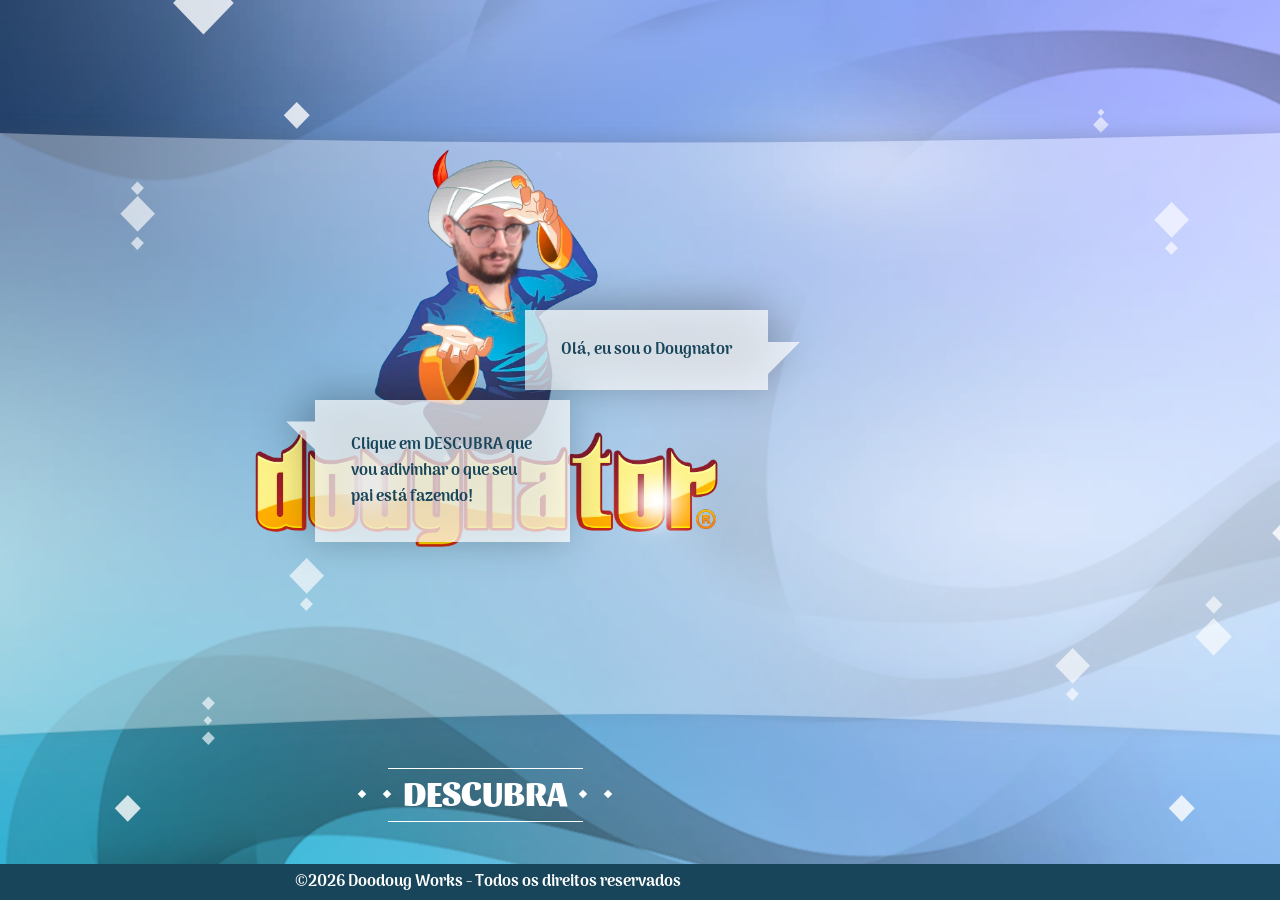
==== index.html @ 6d63782f "main" ====
<!DOCTYPE html>
<html lang="pt">
    <head>
        <meta charset="utf-8"/>
        <meta http-equiv="Content-Type" content="text/html; charset=utf-8"/>
        <meta http-equiv="X-UA-Compatible" content="IE=edge,chrome=1">
        <link rel="stylesheet" href="/assets/bootstrap/css/bootstrap.css">
        <link rel="stylesheet" href="/assets/bootstrap/css/bootstrap-grid.css">
        <link rel="stylesheet" href="/assets/bootstrap/css/bootstrap-reboot.css">
        <link rel="stylesheet" href="/assets/css/app-v3.css">
        <link rel="stylesheet" href="/assets/css/flag-icons.min.css">
        <link rel="stylesheet" href="/assets/fontawesome/css/all.css">
        <meta name="viewport" content="width=device-width, initial-scale=1.0"/>
        <title>Dougnator, o BURRO da web
</title>
        <meta name="description" content="    Eu sou Dougão Dougão Dougão Dougão gão gão gão gó gó gó gó">
        <meta name="author" content="Jimeens">
        <style type="text/css">
            @font-face {
                font-family: PT Sans;
                font-style: normal;
                font-weight: 400;
                src: url(/cf-fonts/s/pt-sans/5.0.11/cyrillic/400/normal.woff2);
                unicode-range: U+0301,U+0400-045F,U+0490-0491,U+04B0-04B1,U+2116;
                font-display: swap;
            }

            @font-face {
                font-family: PT Sans;
                font-style: normal;
                font-weight: 400;
                src: url(/cf-fonts/s/pt-sans/5.0.11/latin-ext/400/normal.woff2);
                unicode-range: U+0100-02AF,U+0304,U+0308,U+0329,U+1E00-1E9F,U+1EF2-1EFF,U+2020,U+20A0-20AB,U+20AD-20CF,U+2113,U+2C60-2C7F,U+A720-A7FF;
                font-display: swap;
            }

            @font-face {
                font-family: PT Sans;
                font-style: normal;
                font-weight: 400;
                src: url(/cf-fonts/s/pt-sans/5.0.11/latin/400/normal.woff2);
                unicode-range: U+0000-00FF,U+0131,U+0152-0153,U+02BB-02BC,U+02C6,U+02DA,U+02DC,U+0304,U+0308,U+0329,U+2000-206F,U+2074,U+20AC,U+2122,U+2191,U+2193,U+2212,U+2215,U+FEFF,U+FFFD;
                font-display: swap;
            }

            @font-face {
                font-family: PT Sans;
                font-style: normal;
                font-weight: 400;
                src: url(/cf-fonts/s/pt-sans/5.0.11/cyrillic-ext/400/normal.woff2);
                unicode-range: U+0460-052F,U+1C80-1C88,U+20B4,U+2DE0-2DFF,U+A640-A69F,U+FE2E-FE2F;
                font-display: swap;
            }
        </style>
    </head>
    <body>
        <div class="parallax-overlay " id="parallax-overlay">
            <div class="parallax-layer-1"></div>
            <div class="parallax-layer-2"></div>
            <div class="parallax-layer-3"></div>
            <div class="parallax-layer-4"></div>
            <div class="parallax-layer-5"></div>
            <div class="parallax-layer-6"></div>
            <div class="parallax-layer-7"></div>
            <div class="rhombus rhombus-layer-1"></div>
            <div class="rhombus rhombus-layer-2"></div>
            <div class="rhombus rhombus-group group-1" style="width: 50px">
                <div class="rhombus rhombus-layer-3"></div>
                <div class="rhombus rhombus-layer-4"></div>
                <div class="rhombus rhombus-layer-5"></div>
            </div>
            <div class="rhombus rhombus-layer-6"></div>
            <div class="rhombus rhombus-layer-7"></div>
            <div class="rhombus rhombus-layer-8"></div>
            <div class="rhombus rhombus-group group-2" style="width: 50px">
                <div class="rhombus rhombus-layer-9"></div>
                <div class="rhombus rhombus-layer-10"></div>
                <div class="rhombus rhombus-layer-11"></div>
            </div>
            <div class="rhombus rhombus-group group-3" style="width: 50px">
                <div class="rhombus rhombus-layer-12"></div>
                <div class="rhombus rhombus-layer-13"></div>
            </div>
            <div class="rhombus rhombus-group group-4" style="width: 50px">
                <div class="rhombus rhombus-layer-14"></div>
                <div class="rhombus rhombus-layer-15"></div>
            </div>
            <div class="rhombus rhombus-group group-5" style="width: 50px">
                <div class="rhombus rhombus-layer-16"></div>
                <div class="rhombus rhombus-layer-17"></div>
            </div>
            <div class="rhombus rhombus-group group-6" style="width: 50px">
                <div class="rhombus rhombus-layer-18"></div>
                <div class="rhombus rhombus-layer-19"></div>
            </div>
            <div class="rhombus rhombus-group group-7" style="width: 50px">
                <div class="rhombus rhombus-layer-20"></div>
                <div class="rhombus rhombus-layer-21"></div>
            </div>
            <div class="rhombus rhombus-group group-8" style="width: 50px">
                <div class="rhombus rhombus-layer-22"></div>
                <div class="rhombus rhombus-layer-23"></div>
            </div>
        </div>
        <header>
            <div class="col-xl-8 col-lg-8 col-md-8 col-sm-5 col-xs-4">
                <!-- BODY -->
                <!-- GAM 71161633/AKINTR_akinator/home_top_header -->
                <div data-fuse="home_top_header"></div>
                <div id="top_pub"></div>
            </div>
            <div class="top-separator"></div>
        </header>
        <section id="base-section">
            <div class="body-section">
                <div class="container home">
                    <div class="row">
                        <div class="bubble-left bubble-home bubble">
                            <p>Olá, eu sou o Dougnator</p>
                        </div>
                        <div class="akinator-home">
                            <img class="body" src="/files/dougnator.png" alt="corps akinator"/>
                        </div>
                        <div class="bubble-right bubble-home bubble">
                            <p>
                                Clique em DESCUBRA que vou adivinhar o que seu pai está fazendo!
                            </p>
                        </div>
                    </div>
                </div>
            </div>
            <div class="bottom-separator"></div>
        </section>
        <footer>
            <div class="top-footer" id="top-footer">
                <div class="container">
                    <div class="row">
                        <div class="col-md-8 game-div">
                            
                            <div class="btn-play">
                                <a href="#">
                                    <span>DESCUBRA</span>
                                </a>
                                <input type="hidden" name="ipcliente" value=""/>
                            </div>
                        </div>
                    </div>
                </div>
            </div>
            
            <div class="bottom-footer">
                <div class="container">
                    <div class="row">
                        <p>
                            &nbsp;&copy;2026 <a href="https://www.twitch.tv/doodoug" target="_blank">Doodoug Works</a>
                            - Todos os direitos reservados
                        </p>
                    </div>
                </div>
            </div>
        </footer>
        <script type="module" src="/assets/js/jquery-3.4.1.min.js"></script>
        <script type="module" src="/assets/bootstrap/js/bootstrap.bundle.js"></script>
        <script type="module" src="/assets/js/app-v3.js"></script>
    </body>
</html>
---- assets/css/app-v3.css ----
/* Style pour la div dans la balise noscript */
* {
  margin: 0;
  padding: 0;
  box-sizing: border-box;
}

div#no_script_message {
    border-top: 3px solid white;
    border-radius: 2px;
    border-bottom: 3px solid white;
    background-color: rgba(255,255,255,0.25);
    padding: 10px 8px 10px 8px;
    color: #B80000;
    font-size: 1.3rem;
    text-align: center;
}

.title_message {
    font-size: 18px;
    line-height: 22px;
    margin-bottom: 8px;
}


/* Surchage bulle gauche sur la home */
.bubble-home.bubble-left {
    max-width: 330px;
}

/* Surchage pour les dernières parties sur la home */

.last-games .content li {
    width: 170px;
}

.last-games .glue:after {
    right: -10px;
}


/* On surchage le style pour l'affichage de l'akitude */
.akinator .akinator-body,
.akinator .akinator-clothes,
.akinator .akinator-hat{
    position:absolute;
    top:-216px;
    left:-156px;
    z-index: -1;
    width: 603px;
    height: 987px;
}

/* On décale un peu l'akitude triomphe sur l'ecran fin de partie */
.akinator-triomphe {
    left: -116px;
}

.akinator .akinator-body img,
.akinator .akinator-clothes img,
.akinator .akinator-hat img{
    -moz-transform: none;
    -o-transform: none;
    -webkit-transform:none;
    transform: none;
    filter: none;
    -ms-filter: none;
}

.bubble {
    position: relative;
    background: rgba(255, 255, 255, 0.7);
    /*border-radius: 0.5em;*/
    filter: drop-shadow(rgba(0, 0, 0, 0.4) -6px -5px 20px);
    padding: 0.75em 1em;
}

/* Bulle pointant à GAUCHE (flèche à droite) */
.bubble-left::before {
    content: '';
    position: absolute;
    right: -2em;
    top: 0;
    width: 2em;
    height: 100%;
    background: rgba(255, 255, 255, 0.7);
    clip-path: polygon(0 80%, 100% 40%, 0% 40%, 0 100%);
}

/* Bulle pointant à DROITE (flèche à gauche) */
.bubble-right::after {
    content: '';
    position: absolute;
    left: -2em;
    top: 0.6em;
    width: 2em;
    height: 2.5em;
    background: rgba(255, 255, 255, 0.7);
    clip-path: polygon(100% 100%, 100% 30%, 10% 30%, 60% 70%);
}


/* On a besoin que la div centrale fasse au minimum 600px de haut dans la cas ou la pub est désactivée */
.row_main {
    min-height: 300px;
}

.font-size-mobile-h1{
    font-size: 24px;
}

/* BULLE QUESTION */

/* Largeur minimale pour la div contenant la question */
div.bubble-question {
    min-width: 90%;
}

div.bubble-question div.bubble-body {
    min-width: 74%;
}

/* Hauteur minimal pour la div contenant la question */
div.bubble-question, div.bubble-question div, div.bubble-question div>p, div.bubble-question svg {
    min-height: 102px;
}

/* Redéfinition de la bulle question car youdemus a fait trop compliqué */
.bubble-question .question-number {
    margin: 0 0 0 30px;
    padding: 38px 0 0 0;
    background: #18455A;
}

.bubble-question .question-number::before {
    top: 66px;
}

.bubble-question .question-number::after {
    top: 26px;
}

.theme_container{
    min-width: 62%;
    position: absolute;
    top: -1rem;
    left: 42%;
    max-width: 100%;
}

.question_container{
    min-width: 62%;
    position: absolute;
    top: 0;
    left: 35%;
    max-width: 100%;
}

.reponses_container{
    position: absolute;
    bottom: 20%;
    left: 50%;
    max-width: 50%;
    min-width: 50%;
}

.theme_choice_container{
    bottom: unset;
    top: 30%;
}

.theme_choice_container{
    left: 45%;
    word-wrap: break-word;
    overflow-wrap: break-word;
    white-space: normal;
}

.reponses_container .dialog-box, .theme_choice_container .dialog-box{
    width: 70%;
    margin: 10px 0;
}

.reponses_container li, .theme_choice_container li{
    font-size: 12px;
}


/* Bouton back pendant le jeu */
.back-button {
    width: 126px;
}

.back-button .back-button-text {
    padding: 7px 0 0 0;
}


/* Gestion de l'overlay permettant d'indiquer qu'un chargement est en cours */
div#div-overlay {
    position: absolute;
    top: 50%;
    left: 50%;
    transform: translate(-50%, -50%);
    height: unset;
    border: unset;
    background-image: unset;
    opacity: unset;
}

.loader{
    width: 12vh;
}

/* Classe css utilisée pour changer l'opacité des éléments par dessus lequels on applique un overlay et les désactiver*/
.overlayed {
    opacity: 0.7;
    pointer-events: none;
}


/* Style de la div qui contient la photo du personnage lorsqu'akinator propose */
div#img_character {
    margin-bottom: 10px;
}

span#proposed_by {
    display: block;
}

span#privacy_copyright a {
    color: #18455a;
    text-decoration: none;
    font-size: 10px;
}


/* Création d'une classe pour les boutons de vote pour les photos en duels */
div.for-photo-fight {
    margin-top: 10px;
}

.battle-img{
    width: 100%;
}

input.for-fight {
    background: #18455A;
    color: #FFF;
    border-radius: 10px;
    padding: 4px 18px 2px;
    font-size: 16px;
    line-height: 20px;
}

span#pseudo_photo_champion, span#pseudo_photo_challenger {
    font-weight: 500;
}

div.nb_current_votes {
    width: 100%;
    background-color: #18455A;
    color: white;
    text-align: center;
    padding: 8px 0;
}


/* Surchage ou ajout pour les formulaires */
.aki-formulaire select {
    border: 0;
    display: inline-block;
    width: 100%;
    margin-left: 20px;
    background-color: white;
}

.contact .input-submit{
    float: none;
    width: auto;
    text-align: center;
}

form ul.form-error {
    list-style: none;
    color: red;
    padding: 0;
}

.aki-formulaire input[type="text"] {
    padding: 2px 4px;
}

.aki-formulaire textarea {
    padding: 2px 4px;
}



/* Surcharge pour les pages */
div.page-content {
    font-weight: 500;
}



div.page-content strong {
    font-weight: 900;
}


/* Surcharge pour le bandeau cookie consent */
#cookie-bar {
    z-index: 10000;
}

#cookie-bar a {
    color:#ffffff;
    display:inline-block;
    border-radius:3px;
    text-decoration:underline;
    padding:0 6px;
}

#cookie-bar .cb-enable {
    background:#7390B5;
    text-decoration: none;
}

#cookie-bar .cb-enable:hover {
    background:#92B1E8;
    text-decoration: none;
}

/* bouton param */
.menu-btn {
    display: flex;
    flex-direction: column;
    align-items: center;
    gap: 6px;
    background-color: transparent;
    border: none;
    outline: none;
}

.img-param {
    width: 35px;
    height: auto;
    cursor: pointer;
}

.menu-btn:focus {
    outline: none;
}

.switch-param {
    font-size: 17px;
    position: relative;
    display: inline-block;
    width: 62px;
    height: 35px;
}

.switch-param input {
    opacity: 1;
    width: 0;
    height: 0;
}

.slider {
    position: absolute;
    cursor: pointer;
    top: 0;
    left: 0;
    right: 0;
    bottom: 0;
    background: #fff;
    transition: .4s;
    border-radius: 30px;
    border: 1px solid #ccc;
}

.slider:before {
    position: absolute;
    content: "";
    height: 1.9em;
    width: 1.9em;
    border-radius: 16px;
    left: 1.2px;
    top: 0;
    bottom: 0;
    background-color: white;
    box-shadow: 0 2px 5px #999999;
    transition: .4s;
}

.slider-deactivated {
    background-color: lightgrey !important;
}

input:checked + .slider-deactivated {
    background-color: rgba(95,221,84,0.3)  !important;
}

input:checked + .slider {
    background-color: #5fdd54;
    border: 1px solid transparent;
}

input:checked + .slider:before {
    transform: translateX(1.5em);
}


/* Surchage bouton et div filtre enfant */
.mode-enfant {
    max-width: none;
}

.mode-enfant .tgl-btn {
    width: 110px;
    margin: 0 auto 0.5rem auto;
}

.child-filter-container {
    width: 25%;
    float: left;
    padding-left: 2%;
}

/* Surchage pour changer la couleur activation/désactivation filtre enfant */
div.mode-enfant .child-mod-deactivated:after {
    background-color: #18455a;
}

.bubble-win span.last-played::before {
    content:'';
    width:100px;
    margin:10px auto;
    height:1px;
    background: white;
    position: relative;
    display:block;
}

div.share-box ul.social-network::after {
    content:'';
    width:100px;
    margin:10px auto;
    height:1px;
    background: white;
    position: relative;
    display:block;
}

div.share-box p.success {
    font-size: 15px;
    padding: 0 50px 0 50px;
}

div.share-box p.success::after {
    content:'';
    width:100px;
    margin:10px auto;
    height:1px;
    background: white;
    position: relative;
    display:block;
}

/* Ajout bouton retour sur ecran rapport de partie (inspiré pour beaucoup des styles pour .back-button dans le fichier style.css) */
div.end-game-back-button {
    position: absolute;
    top: 25px;
}

div.end-game-back-button > div > .arrow {
    position: relative;
    display: inline-block;
    vertical-align: middle;
    color: #666;
    width: 8px;
    height: 8px;
    border-width: 2px 2px 0 0;
    border-color: white;
    border-style: solid;
    box-sizing: border-box;
    transform: rotate(-135deg);
    border-radius: 0 2px 0 0;

}

div.end-game-back-button > div > .arrow:after,
div.end-game-back-button > div > .arrow:before {
    content: "";
    position: absolute;
    color: white;
    box-sizing: border-box;
    border-radius: 2px;
}

div.end-game-back-button > div > .arrow:before {
    right: 0;
    top: -1px;
    width: 14px;
    height: 2px;
    transform: rotate(-45deg);
    transform-origin: right top;
    box-shadow: inset 0 0 0 32px;
}

div.end-game-back-button > div > .arrow:after {
    width: 2px;
    height: 2px;
    left: -1px;
    top: -2px;
    box-shadow: inset 0 0 0 32px, 7px 7px;
}

div.end-game-back-button .back-button-text {
    font-size: 14px;
    text-align: left;
    float: left;
    line-height: 16px;
    padding: 7px 0 0 0;
}

div.end-game-back-button div {
    width: 30px;
    height: 30px;
    float: left;
    text-align: center;
    background-color: #18455A;
    border-radius: 3px 3px;
    padding: 4px 8px 4px 4px;
    margin-right: 8px;
}

div.end-game-back-button a {
    width: 100%;
    height: 100%;
    position: absolute;
    top: 0;
    left: 0;
}

.one-word-per-line {
    word-spacing: 9999999px;
}

.th-question{
    width: 65%;
}

.th-reponse{
    width: 17.5%;
}

/* Surcharge padding dans les formulaires */
.aki-formulaire form {
    margin-bottom: 30px;
}

.aki-formulaire a {
    display: inline-block;
    border-bottom: 2px solid #FFF;
    font-weight: 900;
}



/* Surcharge pour les soundlikes */
.aki-soundlike p {
    padding: 0 0;
}

.aki-soundlike {
    padding: 30px 30px;
}

.chck_soundlike {
    margin: 10px 25px 10px 0;
    position: relative;
}

.chck_soundlike input[type="checkbox"] {
    opacity: 0;
    position: fixed; top: 0; left: 0;
}

.column-with-checkbox{
    max-width: 80%;
}

.chck_soundlike input[type="checkbox"] + label {
    padding: 4px 0 0 24px;
    cursor: pointer;
}

.chck_soundlike input[type="checkbox"] + label:before {
    content: " ";
    display: inline-block;
    position: absolute;
    background: #18455A;
    width: 15px;
    height: 15px;
}

.chck_soundlike input[type="checkbox"] + label.checked::before {
    font-family: "Font Awesome 5 Free";
    content: "\f00c";
    color: white;
    padding-left: 1px;
    font-size: 11px;
    font-weight: 900;
}


/* Tableau custom inspiré du tableau game report */
table.custom-table {
    width:100%;
}

table.custom-table tbody {
    border-top:3px solid white;
    border-bottom:3px solid white;
    background-color: rgba(255,255,255,0.25);
}


table.custom-table tbody > tr:first-child > td{
    padding-top:10px;
}

table.custom-table tbody > tr:last-child > td{
    padding-bottom:10px;
}

table.custom-table tbody span.first-column {
    margin: 10px 5px 0 30px;
    position: relative;
    display: inline-block;
}

table.custom-table tbody span.first-column:before{
    content: '';
    height: 6px;
    width: 6px;
    background: white;
    display: block;
    position: absolute;
    transform: rotate(45deg);
    top: 6px;
    left: -15px;
}

table.custom-table tbody td.first-column {
    border-right: 2px solid white;
}

table.custom-table tbody td {
    padding: 1px 5px 1px 10px;
}

table.custom-table tbody td select {
    margin-left: 0;
}


/* Surcharge et ajout sur ecran correction du nom */
span#nom-actuel {
    font-weight: 500;
}

span#desc-actuel {
    font-weight: 500;
}


/* Liens sur lesquelles on fait une anim */
a.anim {
    position: relative;
    text-decoration: none;
    border-bottom: none;
}

a.anim:before {
    content: "";
    position: absolute;
    width: 100%;
    height: 2px;
    bottom: 0;
    left: 0;
    background-color: #FFF;
    visibility: hidden;
    -webkit-transform: scaleX(0);
    transform: scaleX(0);
    -webkit-transition: all 0.25s ease-in-out 0s;
    transition: all 0.25s ease-in-out 0s;
}

a.anim:hover:before {
    visibility: visible;
    -webkit-transform: scaleX(1);
    transform: scaleX(1);
}


/* Surcharge pour les ecrans ajout et proposition de photo */
input[type="radio"] {
    margin-top: -1px;
    vertical-align: middle;
    margin-right: 8px;
}


/* Surcharge pour utiliser bootstrap validator sur les formulaires */
button.disabled {
    cursor: not-allowed;
    box-shadow: none;
    opacity: 0.65;
}


div.error {
    color: #a94442;
    font-size: 15px;
}

div.success {
    color: #18455a;
    font-size: 15px;
}


/* Surcharge style pour les actus */

/* Animation des actus */

.news-block .title p {
    font-weight: 900;
    position: relative;
    font-size: 18px;
}

.news-box {
    overflow-y: hidden;
    height: 250px;
    min-height: 250px;
}

.news-box div.actu-slide-content {
    height: 230px;
}


/* Contenu de l'actu */
div.actu-content pre {
    background-color: transparent;
    border: none;
    border-radius: 0;
    font-family: "ArimaMadurai";
    color: #18455a;
    font-size: 14px;
    word-wrap: break-word;
    white-space: pre-line;
    overflow: hidden;
}

div.actu-content pre a {
    border: 0;
}



/* Modale pour afficher les messages d'erreur ou de confirmation */
div#customModal, .centre-modal {
    z-index: 2000000;
}


/* Alignement bouton rejouer */
div.play-again-container {
    margin: 30px 0 30px 30px;
    text-align: center;
}

div.play-again-container .btn-play {

}


/* Résolution pb anim bouton jouer et rejouer selon les langues (selon la taille du texte du bouton) */

.btn-play {
    min-width: 220px;
    max-width: 220px;
}


.btn-play span {
    display: inline-block;
}

.btn-play span:before{
    content: '';
    height: 6px;
    width: 6px;
    background: white;
    display: block;
    position: absolute;
    transform: rotate(45deg);
    top: calc(50% - 4px);
    left: -0.2rem;
    -webkit-transition: all .250s;
    transition: all .250s;
}



.btn-play span:hover:before{
    content: '';
    transform: rotate(405deg);
    left: -45px;
    -webkit-transition: all .5s ease-in;
    transition: all .5s ease-in;
}

.btn-play span:after{
    content: '';
    height: 6px;
    width: 6px;
    background: white;
    display: block;
    position: absolute;
    transform: rotate(45deg);
    top: calc(50% - 4px);
    right: -0.2rem;
    -webkit-transition: all .250s;
    transition: all .250s;
}

.btn-play span:hover:after{
    content: '';
    transform: rotate(405deg);
    right: -45px;
    -webkit-transition: all .5s ease-in;
    transition: all .5s ease-in;
}

.btn-play a::before{
    content: '';
    height: 6px;
    width: 6px;
    background: white;
    display: block;
    position: absolute;
    transform: rotate(45deg);
    top: calc(50% - 4px);
    left: -1.8rem;
    -webkit-transition: all .250s;
    transition: all .250s;
}

.btn-play a:hover::before{
    content: '';
    transform: rotate(405deg);
    left: -63px;
    -webkit-transition: all .5s ease-in;
    transition: all .5 ease-in;
}

.btn-play a::after{
    content: '';
    height: 6px;
    width: 6px;
    background: white;
    display: block;
    position: absolute;
    transform: rotate(45deg);
    top: calc(50% - 4px);
    right: -1.8rem;
    -webkit-transition: all .250s;
    transition: all .250s;
}

.btn-play a:hover::after{
    content: '';
    transform: rotate(405deg);
    right: -63px;
    -webkit-transition: all .5s ease-in;
    transition: all .5 ease-in;
}


/* Ajout d'une classe pour le game report (youdemus a inversé) */

.game-report .given-answer {
    text-align:center;
    margin:0;
    font-size: 16px;
}

/* test pour les animations */
#player {
    border: 4px solid #ccc;
    min-height: 50px;
    padding: 10px;
    display: flex;
    gap: 5px;
    overflow-x: auto;
    white-space: nowrap;
    background: #f9f9f9;
    border-radius: 8px;
}

.akitudeAnim {
    background-color: #1976d2;
    color: white;
    padding: 10px 20px;
    border: none;
    border-radius: 10px;
    cursor: pointer;
    font-weight: bold;
    user-select: none;
    flex: 0 0 auto;
    transition: background 0.2s, transform 0.2s;
}

.akitudeAnim:hover {
    background-color: #1565c0;
}

.akitudeAnim.selected {
    background-color: #d32f2f !important;
}

.divPlayer{
    margin: 20px 90px 0 120px;
}

.collection-animation{
    width: 100%;
    height: 100%;
}

.collection-animation svg {
    transform: scaleX(-1) !important;
    transform-origin: center center;
}

.plus-button{
    position: absolute;
    bottom: 0;
    right: 0;
}

.akinator-body-mobile{
    width: 100%;
    height: 100%;
}

.player-indicator {
    display: inline-block;
    width: 1.3rem;
    height: 1.3rem;
    margin-left: 8px;
    border: 2px solid #ccc;
    border-top-color: #333;
    border-radius: 50%;
    animation: spin 1s linear infinite;
    vertical-align: middle;
}

@keyframes spin {
    to {
        transform: rotate(360deg);
    }
}

.hidden {
    display: none !important;
}

@media screen AND (max-width: 1334px) {
    .download-block {
        bottom: 1vh;
    }
    .download-block .download-box .content > img:first-of-type {
        max-width: 90px;
        -moz-box-sizing: border-box;
        box-sizing: border-box;
        background: url(../images/download-mobile/akinator-preview.png) no-repeat;
        width: 90px;
        height: 185.85px;
        padding-left: 90px;
        background-size: 90px 185.85px;
    }
    .download-block .download-box video {
        display: none;
    }
}

/* Extra large devices (large desktops, 1278px and less) */
@media screen AND (max-width: 1277px) {
    .lang-switcher.game_page,
    .lang-switcher {
        width:110px;
    }
}

@media screen AND (max-width: 1440px) {
    .bubble-home.bubble-left {
        top: 110px;
    }
    .bubble-home.bubble-right {
        width: 255px;
        top: 200px;
    }
    .last-games {
        top: 49vh;
    }
}

/* Extra large devices (large desktops, 1200px and less) */
@media screen AND (max-width: 1199px) {
    .lang-switcher.mobile {
        display:block;
    }
    header .col-md-1 {
        display:none;
    }
    .akinator .akinator-body img, .akinator .akinator-clothes img, .akinator .akinator-hat img {
        max-width:100%;
    }
    .akinator .akinator-body-mobile img{
        max-width:100%;
        height: auto;
        top: -4rem;
        position: relative;
    }
    .akinator {
        width: 220%;
    }
    .akinator .akinator-body, .akinator .akinator-clothes, .akinator .akinator-hat {
        top: -190px;
        left: -80px;
    }
    .akinator.ecran-propose .akinator-body, .akinator.ecran-propose .akinator-clothes, .akinator.ecran-propose .akinator-hat {
        top: -190px;
        left: -80px;
    }
    .social-circle li a {
        width: 26px;
        height: 26px;
    }
    .social-circle li i {
        line-height: 27px;
    }
    .bubble-home.bubble-left {
        top: 110px;
    }
    .bubble-home.bubble-right {
        width: 255px;
        top: 200px;
    }
    .akinator-home img {
        width: 50%;
    }
    .database-selection {
        margin: 50px 40px 0 110px;
    }
    .bubble-propose a {
        width: 100px;
    }
    .back-button {
        left: 46%;
        bottom: unset;
    }
    .back-button div {
        border-radius: 0 0 3px 3px;
    }

    header .col-md-8 {
        float: right;
        padding: 0;
    }
    .body-section .row .col-md-2 {
        padding: 0;
    }
    .row.vertical-middle {
        display: block;
    }
}

div.middle-footer ul.social-network {
    float: left;
}

.news-block {
    left: 0;
}

.direction-ltr {
    direction: ltr;
    text-align: left;
}

@font-face {
    font-family: "ArimaMadurai";
    font-style: normal;
    font-weight: 900;
    src: local('ArimaMadurai'),
    url('../fonts/ArimaMadurai-Black.woff2') format('woff2'),
    url('../fonts/ArimaMadurai-Black.woff') format('woff'),
    url('../fonts/ArimaMadurai-Black.ttf') format('ttf');
}

@font-face {
    font-family: "ArimaMadurai";
    font-style: normal;
    font-weight: 400;
    src: local('ArimaMadurai'),
    url('../fonts/ArimaMadurai-Regular.woff2') format('woff2'),
    url('../fonts/ArimaMadurai-Regular.woff') format('woff'),
    url('../fonts/ArimaMadurai-Regular.ttf') format('ttf');
}

@font-face {
    font-family: "Sansita";
    font-style: normal;
    font-weight: 700;
    src: local('Sansita'),
    url('../fonts/Sansita-Bold.woff2') format('woff2'),
    url('../fonts/Sansita-Bold.woff') format('woff'),
    url('../fonts/Sansita-Bold.ttf') format('ttf');
}

@font-face {
    font-family: "Sansita";
    font-style: normal;
    font-weight: 800;
    src: local('Sansita'),
    url('../fonts/Sansita-ExtraBold.woff') format('woff'),
    url('../fonts/Sansita-ExtraBold.ttf') format('ttf');
}

@font-face {
    font-family: "Sansita";
    font-style: normal;
    font-weight: 900;
    src: local('Sansita'),
    url('../fonts/Sansita-Black.woff2') format('woff2'),
    url('../fonts/Sansita-Black.woff') format('woff'),
    url('../fonts/Sansita-Black.ttf') format('ttf');
}

body{
    background: url('/files/bg.jpg') no-repeat fixed;
    background-size: cover;
    font-family: "ArimaMadurai";
    font-weight: 900;
    color:#18455A;
}

.body-cgu{
    background: url('/files/bg.jpg') repeat-x;
    background-size: cover;
    font-family: "ArimaMadurai";
    font-weight: 900;
    color:#18455A;
}

.fc-consent-root a, .fc-consent-root a:hover {
    color: #337ab7 !important;
}

a, a:hover{
    color:#18455A;
    text-decoration: none;
}

.body-section, .body-section-mobile{
    background-color: rgba(255,255,255,0.36);
    position: relative;
    z-index: 1;
}


.body-section {
    min-height: 62vh;
}

.body-section-mobile{
    padding-top: 2%;
    padding-bottom: 3%;
}

.bottom-separator{
    background: url('/files/bg-body-edge-bottom.png') no-repeat top center;
    background-size: cover;
    min-height: 60px;
    position: relative;
    z-index: 0;
}

.col.no-gutters {
    padding: 0;
}

.dialog-box{
    margin: 10px 0;
    border-top:3px solid white;
    border-radius:2px;
    border-bottom:3px solid white;
    background-color: #d2ddea;
    z-index: 10;
    position:relative;
}

.dialog-box2{
    background-color: rgba(255,255,255,0.25) !important;
}

.dialog-box div{
    position:relative;
}


/*  HEADER  */

header{
    min-height: 150px;
    padding-top:25px;
    position: relative;
    z-index:2;
}

header .logo{
    margin: 14px auto 14px auto;
}

.top-separator{
    background: url('/files/bg-body-edge-top.png') no-repeat bottom center;
    background-size: cover;
    height:50px;
    width:100%;
    position: absolute;
    bottom: 0;
}

.home{
    position:relative;
}

.italic{
    font-style: italic;
}

/*  FOOTER  */

footer {
    z-index: 10;
    position: relative;
}

.middle-footer{
    background-color: rgba(255,255,255,0.6);
    min-height: 70px;
    vertical-align: center;
}

.bottom-footer{
    background-color: #18455A;
    color:#fff;
    text-align: center;
    width: 100%;
    position: fixed;
    z-index: 1;
    bottom: 0;
}
.bottom-footer p{
    margin: 5px auto;
}

.bottom-footer a{
    color:white;
}

.top-footer .row {
    position: relative;
    bottom: vh;
}

.custom-row{
    display: block !important;
}

.top-footer .custom-row-mobile{
    position: unset;
}

.custom-row-mobile .pub-banner{
    width: 100%;
}

/* MODE ENFANT */
.mode-enfant {
    position: absolute;
    top: 0;
    bottom: 0;
    left: 15px;
    margin: auto;
    height: 33.3333333%;
    text-align: center;
}

.mode-enfant-mobile{
    position: unset;
}

.mode-enfant.game_page {
    top: -25%;
}

.mode-enfant .tgl {
    display: none;
}

.mode-enfant .tgl-btn {
    outline: 0;
    display: block;
    width: 100px;
    height: 24px;
    position: relative;
    cursor: pointer;
    background: #CCEEF5;
    border-radius: 2em;
    padding: 2px;
    transition: all .4s ease;
}

.mode-enfant-mobile .tgl-btn{
    width: 100%;
}

.mode-enfant .tgl:disabled + label {
    background-color: #DAE7F7;
}

.mode-enfant .tgl:disabled + label:after {
    background: #50748A;
}

.mode-enfant .tgl:disabled + label > .background {
    color: #50748A;
}

.mode-enfant.disabled {
    color: #50748A;
}

.mode-enfant .tgl-btn:after,
.mode-enfant .tgl-btn:before,
.mode-enfant .background::before,
.mode-enfant .background::after {
    position: absolute;
    display: block;
    content: "";
    height: 100%;
}

.mode-enfant .tgl-btn:after {
    left: 4px;
    top: calc(100% - 20px);
    width: 16px;
    height: 16px;
    border-radius: 50%;
    background: red;
    transition: all .2s ease;
}

.mode-enfant .background:before {
    content: attr(data-label-false);
    font-size: 12px;
    left: calc(100% - 66px);
    top: 4px;
}

.mode-enfant-mobile .background:before {
    left: calc(100% - 45px);
}

.mode-enfant-index .background:before {
    left: calc(100% - 66px);
}

.mode-enfant .background:after {
    content: attr(data-label-true);
    font-size: 12px;
    display: none;
    top: 4px;
    left: 18px;
}

.mode-enfant .tgl-btn:before {
    display: none;
}

.mode-enfant .tgl:checked + .tgl-btn:after {
    left: calc(100% - 20px);
}

.mode-enfant .tgl:checked + .tgl-btn .background:after {
    display: block;
}

.mode-enfant .tgl:checked + .tgl-btn .background:before {
    display: none;
}

.row.vertical-middle {
    align-items: center;
    display: flex;
}


/* SOCIAL ICONS */

ul.social-network {
    list-style: none;
    margin-left:0 !important;
    padding: 0;
    margin-top: 18px;
}
ul.social-network li {
    display: inline-block;
    margin: 0 2px;
    font-size:15px;

}

.social-circle li a {
    display:inline-block;
    margin:0 auto 0 auto;
    -moz-border-radius:50%;
    -webkit-border-radius:50%;
    border-radius:50%;
    text-align:center;
    width: 35px;
    height: 35px;
    font-size:13px;

}
.social-circle li i {
    margin:0;
    line-height:35px;
    text-align: center;
}

.social-circle li a:hover i, .triggeredHover {
    -moz-transform: rotate(360deg);
    -webkit-transform: rotate(360deg);
    -ms--transform: rotate(360deg);
    transform: rotate(360deg);
    -webkit-transition: all 0.2s;
    -moz-transition: all 0.2s;
    -o-transition: all 0.2s;
    -ms-transition: all 0.2s;
    transition: all 0.2s;
}
.social-circle i {
    color: #CAE0F1;
    -webkit-transition: all 0.8s;
    -moz-transition: all 0.8s;
    -o-transition: all 0.8s;
    -ms-transition: all 0.8s;
    transition: all 0.8s;
}

.social-circle a {
    background-color: #18455A;
}


/* BUBBLES */

.bubble-svg{
    width: 120% ;
    height: 120%;
    margin: 0;
}

.bubble{
    display:inline-block;
    box-sizing:border-box;
    position: relative;
}

.bubble svg polygon{
    fill:rgba(255,255,255,0.7);
}

.bubble svg {
    position:absolute;
    -webkit-filter: drop-shadow(-6px -5px 20px rgba(0,0,0,0.4));
    filter: drop-shadow(-6px -5px 20px rgba(0,0,0,0.4));
    left:0;
}

.bubble p{
    margin: 15px 20px;
    position: relative;
    display: inline-block;
}

.bubble-home{
    position:absolute;
}

.bubble-home.bubble-left{
    top: 160px;
    left: 525px;
}

.bubble-home.bubble-right{
    top: 250px;
    right: 400px;
    max-width: 350px;
}

.bubble-database{
    margin-right:30px;
    margin-left:30px;
    text-align: center;
}

.bubble-database p{
    font-size:20px;
}

.bubble-right p{
    margin: 20px 20px 20px 20px;
}

.bubble-question svg polygon{
    fill:#18455A;
}

.bubble-question{
    margin-top:40px;
    margin-left:25px;
    background: none;
}

.bubble-question .question-text{
    margin: 0;
    padding: 25px 25px;
    font-size:18px;
    background-color:rgba(255,255,255,0.7);
    -webkit-filter: drop-shadow(-6px -5px 20px rgba(0,0,0,0.4));
    filter: drop-shadow(-6px -5px 20px rgba(0,0,0,0.4));
    display: grid;
    align-content: center;
}

.bubble-question .bubble-tail{
    display: flex;
    float: left;
    align-items: center;
}

.wrapper-question-number {
    position: relative;
    display: inline-block;
}

.wrapper-question-number::before {
    content: '';
    position: absolute;
    width: 2em;
    height: 100%;
    background: #18455A;
    clip-path: polygon(0% 60%, 100% 25%, 100% 60%, 0% 60%);
}

.bubble-question .bubble-body {
    float: left;
    max-width: calc( 100% - 85px);
}

.bubble-question .question-number{
    color:white;
    font-size:18px;
    margin: 0 0 0 30px;
    text-align:center;
    width:55px;
}

.bubble-question .question-number:before,
.bubble-question .question-number:after{
    content: '';
    height: 6px;
    width: 6px;
    background: white;
    display: block;
    position: absolute;
    transform: rotate(45deg);
    left: 25px;
    opacity:0.5;
}

.bubble-propose-container{
    margin-top:50px;
}

.sub-bubble-propose p{
    display:block;
    width:auto;
    background-color: #18455A;
    color:white;
    text-transform: uppercase;
    text-align: center;
    margin: 0 0 0 30px;
    padding: 5px 0 2px 0;
    vertical-align: baseline;
}

.bubble-win{
    margin-top:50px;
}

.bubble-win, .bubble-propose{
    position: relative;
    margin: 0 0 0 30px;
    filter: drop-shadow(rgba(0, 0, 0, 0.4) -6px -5px 20px);
}

.bubble-propose p,
.bubble-win p {
    padding: 25px 35px 25px 35px;
    display: block;
    min-width: calc( 100% - 30px );
    background: rgba(255, 255, 255, 0.7);
}
.bubble-propose.bubble,
.bubble-win.bubble{
    width: 100%;
}

.bubble-propose::before, .bubble-win::before {
    content: '';
    position: absolute;
    width: 2em;
    left: -2em;
    height: 100%;
    background: rgba(255, 255, 255, 0.7);
}

.bubble-propose::before {
    clip-path: polygon(0% 60%, 100% 25%, 100% 60%, 0% 60%);
}

.bubble-win::before {
    clip-path: polygon(100% 15%, 100% 0%, 100% 35%, 0% 35%)
}

.bubble-propose .proposal-title,
.bubble-propose .proposal-subtitle,
.bubble-propose .proposal-answers,
.bubble-win .win-sentence,
.bubble-win .win-title,
.bubble-win .win-subtitle{
    display:block;
    text-align:center;
}

.bubble-win .win-sentence{
    font-size: 20px;
    line-height: 20px;
}

.bubble-win .win-sentence:after{
    content:'';
    width:100px;
    margin:10px auto;
    height:1px;
    background: white;
    position: relative;
    display:block;
}

.bubble-propose .proposal-title,
.bubble-win .win-title{
    font-size: 18px;
    line-height: 18px;
}

.bubble-propose .proposal-subtitle,
.bubble-win .win-subtitle{
    font-size: 13px;
    font-weight: 400;
}

.bubble-propose .proposal-answers{
    margin-top: 15px;
}

.bubble-propose .star{
    display:inline-block;
    position: relative;
    margin:0 20px;
}

.bubble-propose .star:after{
    content: '';
    height: 6px;
    width: 6px;
    background: white;
    display: block;
    position: absolute;
    transform: rotate(45deg);
    top: -8px;
    left: -2px;
}

.bubble-propose a{
    display:inline-block;
    width:125px;
    background-color: #18455A;
    border-radius:9px;
    color:white;
    font-size: 13px;
    padding-top:2px;
}

.bubble-propose a:hover{
    text-decoration: none;
}

.bubble-loose{
    font-size: 1.3rem;
    margin-top: 130px;
}

.bubble-loose p{
    margin: 0 0 0 30px;
    padding: 25px 35px 25px 35px;
    display:block;
    width:415px;
}

.propose-container{
    position: absolute;
    top: -10px;
    left: 35%;
    max-width: 50%;
    max-height: 100%;
}


/* LAST GAMES */

.last-games{
    position:fixed;
    top:45vh;
    text-align: center;
    font-size:12px;
    font-weight: 400;
    z-index: 2;
    width: 230px;
    left: 0;
}

.last-games .title p{
    margin-top:10px;
}

.last-games .title p{
    font-weight: 900;
    margin:20px 25px;
    position:relative;
    font-size: 14px;
}

.last-games .title p:after{
    content:"";
    display:block;
    position: absolute;
    border-bottom: 1px solid white;
    width:100%;
    top:35px;
    left:0;
}

.last-games .content ul{
    padding:5px 10px 0 10px;
}
.last-games .content li{
    list-style: none;
    display:block;
    padding:0;
    position:relative;
}

.last-games .legend{
    color:white;
}

.last-games .glue:after{
    content:"x";
    display:block;
    position:absolute;
    right:0;
    top:0;
    background-color: white;
    border-radius: 100%;
    width: 15px;
    height: 15px;
    line-height: 16px;
    color:#922F16;
    font-weight: 900;
}

.last-games span{
    display:inline-block;
    background-color: white;
    border-radius: 100%;
    width: 15px;
    height: 15px;
    line-height: 16px;
    color:#922F16;
    font-weight: 900;
}

/* DATABASE */

.database-selection{
    margin: 40px 0 0 0;
    width: 70%;
}

.selector ul:not(.social-network){
    list-style: none;
    padding: 10px 0 0 0;
    margin:0;
}
.selector ul:not(.social-network) li{
    font-family: "Sansita";
    font-weight: 700;
    list-style: none;
    line-height:40px;
    margin-bottom: 10px;
    text-align: center;
    position:relative;
}
.selector ul:not(.social-network) li:after{
    content:">>";
    display:block;
    position: absolute;
    letter-spacing: -3px;
    right:10px;
    top:-1px;
    color:transparent;
    transition: all .1s;
}

.selector ul:not(.social-network) li:hover:after{
    right:35px;
    color: #19455A;
}

.selector ul:not(.social-network) a{
    display:block;
    font-family: "Sansita" !important;
    font-weight: 700;
    font-style: normal;
    border-top:1px solid transparent;
    border-bottom:1px solid transparent;
    transition: all 0s;
}

.selector.dialog-box div {
    height: 42px;
    position: absolute;
    top: 0;
    border-top: 1px solid white;
    border-bottom: 1px solid white;
    background-image: linear-gradient(to right, rgba(255,255,255,0.9), rgba(255,255,255,0));
    opacity: 0;
}

.selector.dialog-box.win-box div {
    height: 34px;
}

.selector.dialog-box.win-box ul:not(.social-network) li {
    line-height: 30px;
    margin: 0;
}

.mouse-hover{
    cursor: pointer;
}

.selector.dropdown-lang ul {
    padding: 0;
}

.selector.dropdown-lang ul li {
    line-height: unset;
    margin: 0;
    text-align: left;
}

.selector.dropdown-lang ul li:after {
    content: "";
}

.selector.dropdown-lang div {
    height: 24px;
}

/* PROPOSAL */

.proposal-area{
    margin:30px 0 0 30px;
    padding:15px;
}

.proposal-area img{
    width:400px;
}

/* LOOSE */

.share-box{
    padding-top:25px;
    padding-bottom:40px;
    margin: 30px 0 30px 30px;
    text-align: center;
}

/* WIN */
.win-box{
    padding-bottom:25px;
}

.win-box ul.win-menu{
    list-style: none;
    padding:0;
    margin:40px 0 0 0;
}
.win-box ul.win-menu li{
    list-style: none;
}

/* BOUTON PLAY  */

.btn-play{
    text-align:center;
    width:100px;
    position:relative;
    z-index: 2;
}

.btn-play.again{
    width:150px;
}

.btn-play a{
    font-family: "Sansita";
    font-weight: 800;
    color:white;
    text-align:center;
    font-size:35px;
    border-top: 1px solid white;
    border-bottom:1px solid white;
    display:inline-block;
    text-decoration: none;
    padding: 2px 15px 8px 15px;
    margin:auto;
    position:relative;
}

.btn-play a span {
    display: inline-block;
}

/* BOUTON RETOUR EN ARRIERE */
.back-button {
    position: absolute;
    left: calc(100% - 105px);
    z-index: 9999;
}

.back-button > div > .arrow {
    position: relative;
    display: inline-block;
    vertical-align: middle;
    color: #666;
    width: 8px;
    height: 8px;
    border-width: 2px 2px 0 0;
    border-color: white;
    border-style: solid;
    box-sizing: border-box;
    transform: rotate(-135deg);
    border-radius: 0 2px 0 0;

}

.back-button > div > .arrow:after,
.back-button > div > .arrow:before {
    content: "";
    position: absolute;
    color: white;
    box-sizing: border-box;
    border-radius: 2px;
}

.back-button > div > .arrow:before {
    right: 0;
    top: -1px;
    width: 14px;
    height: 2px;
    transform: rotate(-45deg);
    transform-origin: right top;
    box-shadow: inset 0 0 0 32px;
}

.back-button > div > .arrow:after {
    width: 2px;
    height: 2px;
    left: -1px;
    top: -2px;
    box-shadow: inset 0 0 0 32px, 7px 7px;
}

.back-button .back-button-text {
    font-size: 12px;
    text-transform: uppercase;
    text-align: left;
    float: left;
    line-height: 16px;
}

.back-button div {
    width: 30px;
    height: 30px;
    float: left;
    text-align: center;
    background-color: #18455A;
    border-radius: 0 3px 3px 0;
    padding: 4px 8px 4px 4px;
    margin-right: 8px;
}

.back-button a {
    width: 100%;
    height: 100%;
    position: absolute;
    top: 0;
    left: 0;
}

/* STATISTICS */
.statistics{
    color:white;
    font-size: 14px;
    text-align: center;
    margin: 0.5rem auto 0;
}

/*  AKINATOR  */
.akinator{
    position: relative;
}

.akinator-home{
    margin:0px auto;
    text-align: center;
}

.akinator.ecran-propose .akinator-body,
.akinator.ecran-propose .akinator-clothes,
.akinator.ecran-propose .akinator-hat
{
    position:absolute;
    top:-240px;
    left:-160px;
    z-index: 0;
}

.akinator.ecran-fin-partie-perdue .akinator-body,
.akinator.ecran-fin-partie-perdue .akinator-clothes,
.akinator.ecran-fin-partie-perdue .akinator-hat{
    position:absolute;
    top:-240px;
    left:-130px;
    z-index: 0;
}

.akinator.ecran-fin-partie-gagnee .akinator-body,
.akinator.ecran-fin-partie-gagnee .akinator-clothes,
.akinator.ecran-fin-partie-gagnee .akinator-hat{
    position:absolute;
    top:-240px;
    left:-115px;
    z-index: 0;
}

/* MISC */
/*  MENU  */
.menu{

}

.menu ul{
    padding:0;
    margin:0;
    display:flex;
    list-style: none;
    justify-content: space-around;
    flex-wrap: wrap;
}

.menu-mobile ul{
    padding:0;
    margin:0;
    list-style: none;
}

.menu li{
    line-height: 70px;
}

.menu-mobile li{
    line-height: 2.5rem;
}


.menu a, .menu-mobile a {
    position: relative;
    text-decoration: none;
}

.menu a:hover {
    color: #297293;
}

.menu a:before {
    content: "";
    position: absolute;
    width: 100%;
    height: 2px;
    bottom: 0;
    left: 0;
    background-color: #FFF;
    visibility: hidden;
    -webkit-transform: scaleX(0);
    transform: scaleX(0);
    -webkit-transition: all 0.25s ease-in-out 0s;
    transition: all 0.25s ease-in-out 0s;
}

.menu-mobile a:before {
    content: "";
    position: absolute;
    width: 100%;
    height: 2px;
    bottom: 0;
    left: 0;
    background-color: #FFF;
}

.menu a:hover:before {
    visibility: visible;
    -webkit-transform: scaleX(1);
    transform: scaleX(1);
}

/*  OTHER  */
.publicite1{
    height:90px;
    width:728px;
    margin:auto;
    position: relative;
    right: 25%;
}

.pub-game{
    height:90px;
    width:728px;
    margin:auto;
    position: relative;
    right: 15%;
}

.game-div{
    width: 100%;
    display: inline-flex;
    justify-content: center;
    gap: 3%;
}

.google-store img {
    width: 154px;
    height: 54px;
}

.apple-store img {
    width: 154px;
    height: 54px;
}

.stores:hover{
    animation: gelatine 0.5s ease;
}
@keyframes gelatine {
    from, to { transform: scale(1, 1); }
    25% { transform: scale(0.9, 1.1); }
    50% { transform: scale(1.1, 0.9); }
    75% { transform: scale(0.95, 1.05); }
}

.publicite2{
    height:600px;
    width:300px;
    margin:auto;
}

.home-logo{
    position: relative;
    bottom: 2vh;
    z-index: 1000;
}

.lang-block{
    position: relative;
    right: 16.5%;
    top: 6.5vh;
}

.lang-home-block{
    position: relative;
    top: 6vh;
    right: 14%;
    z-index: 1001;
}

.lang-home-block-mobile{
    width: 25%;
    float: left;
    padding-right: 2%;
}

.lang-border{
    border-top: 1px solid transparent;
    border-bottom: 1px solid transparent;
}

.lang-border:hover{
    border-top: 1px solid white;
    border-bottom: 1px solid white;
    background-image: linear-gradient(to right,rgba(255,255,255,0.9),rgba(255,255,255,0));
}

@media (min-width: 768px) and (max-width: 1440px) {
    .container{
        width: 970px;
    }

}
@media screen and (max-width: 1440px) {
    .akinator-home img {
        width: 50%;
    }
}

.last-games .close-games-button {
    position: absolute;
    right: -6px;
    top: 6px;
    background-color: white;
    border-radius: 100%;
    width: 24px;
    height: 24px;
    color: #922F16;
    font-weight: 900;
    z-index: 11;
    cursor: pointer;
    transition: all 1s ease;
    text-align: center;
    vertical-align: middle;
    display: inline-block;
}

.last-games .close-games-button i{
    font-size: 24px;
    transform: rotate(45deg);
    width: 24px;
    height: 24px;
}

/* MENU LANG */
.lang-switcher {
    position:relative;
    cursor: pointer;
    max-width: 134px;
    z-index:10;
    width: 100%;
}

.mobi-lang-home {
    right: 186px;
    top: 36px;
}
.lang-selected {
    background: #d2ddea;
    padding: 3px 8px;
    border-radius: 5px;
    text-align: center;
}

.lang-switcher .flag-icon {
    border-radius: 2px;
    box-shadow: 0 0 1px 1px rgba(0, 0, 0, 0.25) inset;
}

.lang-selected::after, .lang-selected::after{
    transition: all .4s ease;
    display: block;
    width: 0;
    height: 0;
    vertical-align: top;
    border-top: 8px solid #FFF;
    border-top-color: rgb(255,255,255 ,0.5);
    border-right: 8px solid transparent;
    border-left: 8px solid transparent;
    content: "";
    position: absolute;
    bottom: -13px;
    left: calc( 50% - 4px);
}

.lang-selected-mobile::after{
    left: calc(50% - 7px);
}

.lang-selected.flipped::after {
    transform: scaleY(-1);
}

.dropdown-lang {
    visibility: hidden;
    opacity: 0;
    max-height: 0;
    overflow: hidden;
    position: absolute;
    top: 50px;
    width: 134px;
    background-color: #d2ddea;
    padding: 10px 0;
    z-index: 1;
    border-radius: 5px;
    transition: all .4s ease;
}

.dropdown-lang .flag-icon {
    right: 12px;
    margin-top: 3px;
    position: absolute;
}

.dropdown-lang.show {
    visibility: visible;
    opacity: 1;
    max-height: 600px;
}

.dropdown-lang ul a {
    display: block;
    transition: all 200ms ease;
    padding: 1px 12px;
}

.dropdown-lang ul {
    list-style-type: none;
    padding: 0;
    margin: 0;
}

.lang-switcher.game_page {
    position: absolute;
    left: -40px;
}

.lang-switcher.game_page .lang-label {
    padding: 0 4px;
    font-size: 14px;
}

/* PARALLAX FUMEE + DIAMANTS */

.hide-parallax{
    display: none;
}

.parallax-overlay {
    width: 110%;
    height: 110%;
    position: fixed;
    overflow: hidden;
    z-index: 0;
}

.parallax-overlay div:not(.rhombus) {
    top: -5%;
    left: -5%;
    width: 100%;
    height: 100%;
    position: absolute;
    background-size: auto 100%;
    backface-visibility: hidden;
}

.parallax-overlay .parallax-layer-1 {
    background: url('/files/smoke_tr_1_black.png') no-repeat;
}

.parallax-overlay .parallax-layer-2 {
    background: url('/files/smoke_tr_2_black.png') no-repeat;
}

.parallax-overlay .parallax-layer-3 {
    background: url('/files/smoke_bl_2_black.png') no-repeat;
}

.parallax-overlay .parallax-layer-4 {
    background: url('/files/smoke_bl_1_black.png') no-repeat;
}

.parallax-overlay .parallax-layer-5 {
    background: url('/files/smoke_br_2_black.png') no-repeat;
}

.parallax-overlay .parallax-layer-6 {
    background: url('/files/smoke_br_1_black.png') no-repeat;
}

.parallax-overlay .parallax-layer-7 {
    background: url('/files/smoke_tl_1_black.png') no-repeat;
}

.parallax-overlay .rhombus {
    position: absolute;
    backface-visibility: hidden;
}

.parallax-overlay .rhombus-group {
    text-align: center;
}

.parallax-overlay .rhombus-group .rhombus {
    position: relative;
}

.parallax-overlay .rhombus svg {
    width: 50px;
    fill: white;
    -webkit-animation: fadein 4s linear infinite; /* Safari, Chrome and Opera > 12.1 */
    -moz-animation: fadein 4s linear infinite; /* Firefox < 16 */
    -ms-animation: fadein 4s linear infinite; /* Internet Explorer */
    -o-animation: fadein 4s linear infinite; /* Opera < 12.1 */
    animation: fadein 4s linear infinite;
}

@keyframes fadein {
    0%, 100% {opacity: 0;}
    50% {opacity: 1;}
}
/* Firefox < 16 */
@-moz-keyframes fadein {
    0%, 100% { opacity: 0; }
    50%   { opacity: 1; }
}

/* Safari, Chrome and Opera > 12.1 */
@-webkit-keyframes fadein {
    0%, 100% { opacity: 0; }
    50%   { opacity: 1; }
}

/* Internet Explorer */
@-ms-keyframes fadein {
    0%, 100% { opacity: 0; }
    50%   { opacity: 1; }
}

/* Opera < 12.1 */
@-o-keyframes fadein {
    0%, 100% { opacity: 0; }
    50%   { opacity: 1; }
}



/* FORMULAIRE */

.aki-formulaire div.jfilestyle label{
    border: 0px solid silver;
    background: #18455A;
    font-family: "ArimaMadurai";
    color: #fff;
    font-weight: 700;
    padding: 2px 15px 1px;
}

.aki-formulaire div.jfilestyle input{
    border: 0px solid silver;
    background: transparent;
    font-family: "ArimaMadurai";
    margin: 0 -5px 0 0;
    padding: 2px 15px 1px;
    color: #18455A;
    font-weight: 400;
}

.aki-formulaire div.jfilestyle.jfilestyle-corner .focus-jfilestyle{
    margin-left: 15px;
}

.aki-formulaire .styled-checkbox {
    position: absolute;
    opacity: 0;
}
.aki-formulaire .styled-checkbox + label {
    position: relative;
    cursor: pointer;
    padding: 0;
}

.aki-formulaire .styled-checkbox + label:before {
    content: '';
    margin-right: 10px;
    display: inline-block;
    vertical-align: text-top;
    width: 15px;
    height: 15px;
    background: #18455A;
    position:absolute;
    left: -20px;
}

.aki-formulaire.styled-checkbox:hover + label:before {
    background: #18455A;
}
.aki-formulaire.styled-checkbox:focus + label:before {
    box-shadow: 0 0 0 3px rgba(0, 0, 0, 0.12);
}
.aki-formulaire.styled-checkbox:checked + label:before {
    background: #18455A;
}
.aki-formulaire.styled-checkbox:checked + label:after {
    content: '';
    position: absolute;
    left: 3px;
    top: 7px;
    background: white;
    width: 2px;
    height: 2px;
    box-shadow: 2px 0 0 white, 4px 0 0 white, 4px -2px 0 white, 4px -4px 0 white, 4px -6px 0 white, 4px -8px 0 white;
    -webkit-transform: rotate(45deg);
    transform: rotate(45deg);
}
.aki-formulaire .styled-checkbox span{
    margin-left:20px;
}


.aki-formulaire input[type="button"],
.aki-formulaire input[type="submit"],
.aki-formulaire input[type="reset"],
.aki-formulaire .not-in-list,
.aki-formulaire button,
.blue-button {
    border-radius: 50px;
    border-width: 0;
    padding: 4px 25px 2px;
    background-color:#18455A;
    color:white;
    box-shadow: 0 0 5px 1px rgba(0, 0, 0, 0.3);
    cursor: pointer;
    -webkit-appearance: button;
    font-weight: 900;
}

.aki-formulaire{
    padding: 30px 50px;
}

.padding-message{
    padding-top: 8px;
}

.aki-formulaire .input-diamond label:before,
.aki-formulaire span.input-diamond:before,
.aki-formulaire .input-diamond2 label:before,
.aki-formulaire span.input-diamond2:before{
    content: '';
    height: 6px;
    width: 6px;
    background: white;
    display: block;
    position: absolute;
    transform: rotate(45deg);
    top: 16px;
    left: -20px;
}

.aki-formulaire .input-diamond label:before{
    top: unset;
    left: 28px;
}

.aki-formulaire .input-diamond2 label:before,
.aki-formulaire span.input-diamond2:before{
    top: 12px;
}

.aki-formulaire input{
    border:0;
}

.required-field::after {
    content: "*";
    color: red;
    margin-left:2px
}

.form-font{
    font-family: "ArimaMadurai";
    font-weight: 600;
    color: #18455A;
}

.font-size-mobile{
    font-size: 12px;
}

.big-font-size-mobile{
    font-size: 14px !important;
}

.form-agreement{
    font-weight: 400;
    font-size:13px;
}

.separator{
    height: 1px;
    background: white;
    margin: 25px 0;
}

.page-formulaire h1{
    text-align:center;
    margin-top:60px;
    margin-bottom:20px;
    font-weight:900;
}

/* FORM */

.aki-formulaire input[type=text],
.aki-formulaire input[type=file],
.aki-formulaire input[type=email] {
    border: 0;
    display: inline-block;
    width: 100%;
    margin-left: 20px;
}

.aki-formulaire input[type=file]{
    margin-left: 10px;
}


.aki-formulaire textarea {
    border: 0;
}

.aki-formulaire .input-diamond label, .aki-formulaire .input-diamond2 label{
    display: flex;
    margin-bottom: 15px;
    align-items: center;
}

.not-centered{
    align-items: unset !important;
}

.aki-formulaire .input-diamond.textarea label, .aki-formulaire .input-diamond2.textarea label {
    display: flex;
    margin-bottom: 15px;
    flex-direction: column;
}

.aki-formulaire .input-diamond label span, .aki-formulaire .input-diamond2 label span  {
    white-space:nowrap;
}

.force-nowrap{
    white-space: nowrap !important;
}

.aki-formulaire-submit {
    display: flex;
}
.aki-formulaire-submit .form-agreement.italic {
    margin-left: 20px;
}
.input-submit {
    width: 89px;
    text-align: right;
}
#input-submit {
    background: #18455A;
    color: #FFF;
    border-radius: 10px;
    padding: 4px 18px 2px;
    font-size: 13px;
    line-height: 16px;
}
.aki-formulaire .styled-checkbox + label.checked::before {
    font-family: "Font Awesome 5 Free";
    content: "\f00c";
    color: white;
    padding-left: 1px;
    font-size: 11px;
    font-weight: 900;
}

/* GAME */
.li-game{
    border-top: 1px solid transparent;
    border-bottom: 1px solid transparent;
}

.li-game:hover, .li-game.li-game-mobile.active{
    border-top: 1px solid white;
    border-bottom: 1px solid white;
    background-image: linear-gradient(to right,rgba(255,255,255,0.9),rgba(255,255,255,0));
}

/* GAME REPORT  */

.game-report table{
    width:100%;
}

.game-report table caption{
    text-align:center;
    color: #18455A;
    font-size:16px;
    caption-side: top;
}

.game-report thead{
    background:#18455A;
    color: white;
    text-align:center;
}

.game-report thead th{
    height:55px;
    text-align:center;
}

.game-report tbody{
    border-top:3px solid white;
    background-color: rgba(255,255,255,0.25);
}

.game-report tbody .question{
    margin: 10px 5px 10px 30px;
    position: relative;
}

.game-report tbody .question:before{
    content: '';
    height: 6px;
    width: 6px;
    background: white;
    display: block;
    position: absolute;
    transform: rotate(45deg);
    top: 6px;
    left: -15px;
}

.game-report tbody > tr > td:nth-child(1),
.game-report tbody > tr > td:nth-child(2){
    border-right: 1px solid white;

}

.game-report tbody > tr:first-child > td{
    padding-top:10px;
}

.game-report tbody > tr:last-child > td{
    padding-bottom:10px;
}

.game-report .expected-answer,
.game-report .wrong-answer,
.game-report .good-answer{
    text-align:center;
    margin:0;
    font-size: 16px;
}

.game-report .good-answer{
    opacity:0.6;
}

.game-report tbody tr:nth-child(n+6){
    transition: 0.5s ease;
}

.game-report {
    transition: all 1s ease;
    overflow: hidden;
    border-bottom:3px solid white;
}

.extend-button {
    transform: rotate(90deg);
    cursor: pointer;
    font-size: 24px;
    width: 40px;
    text-align: center;
    margin: 10px auto 10px auto;
    transition: all 1s ease;
}

/* CORRIGER NOM */
.corriger-nom h1{
    margin-top: 60px;
    margin-bottom: 50px;
}


/* SOUNDLIKE */
.aki-soundlike{
    padding: 30px 30px;
}

.aki-soundlike p{
    padding: 0;
}

.pull-right {
    float: right;
}

.soundlike h1{
    margin-top: 60px;
    margin-bottom: 20px;
}
.soundlike2 h1{
    margin-top: 40px;
    margin-bottom: 20px;
}

.margin-button{
    margin-top: 1rem;
}

.width-50{
    width: 50%;
}

.soundlike .input-submit,
.corriger-nom .input-submit{
    float: none;
    width: auto;
    text-align: center;
}

/* NEWS BLOCK */

.news-block {
    position: fixed;
    top: 18vh;
    text-align: right;
    font-size: 12px;
    font-weight: 400;
    z-index: 2;
    max-width: 230px;
    transition: all 1s ease;
}

.session-text {
    margin-left: 10px;
}

.news-block .close-button{
    position: absolute;
    right: -6px;
    top: 6px;
    background-color: white;
    border-radius: 100%;
    width: 24px;
    height: 24px;
    color: #922F16;
    font-weight: 900;
    z-index: 11;
    cursor: pointer;
    transition: all 1s ease;
    text-align: center;
    vertical-align: middle;
    display: inline-block;
}

.news-block .close-button i {
    font-size: 24px;
    transform: rotate(45deg);
    width: 24px;
    height: 24px;
}

.news-block .content .savoir-plus a {
    display: inline-block;
    text-align: center;
    width: 160px;
    background-color: #18455A;
    border-radius: 9px;
    color: white;
    font-size: 13px;
    padding-top: 2px;
}

.news-box {
    margin: 10px 0;
    border-radius: 0 8px 8px 0;
    background-color: #FFC669;
    z-index: 10;
    position: relative;
    padding: 0 30px;
}

.news-block .title p{
    margin-top:10px;
}

.news-block span{
    font-weight: 900;
}

.news-box .content .news-title {
    font-size: 15px;
    font-weight: 600;
}

/* DOWNLOAD BLOCK */
.download-block {
    position: fixed;
    bottom: 15vh;
    text-align: center;
    font-size: 12px;
    font-weight: 400;
    z-index: 11;
    transition: all 1s ease;
    right: 0;
}

.download-block .download-box {
    margin: 10px 0;
    border-radius: 25px 0 0 25px;
    background-color: rgba(255, 255, 255, 0.7);
    z-index: 10;
    position: relative;
    padding: 30px;
    min-width: 100px;
}

.download-block .download-box img:first-of-type {
    max-width: 150px;
    filter: drop-shadow(0 0 20px rgba(0,0,0,0.5));
}

.download-block .download-box a:first-of-type img {
    margin-bottom: 8px;
}

.download-block .download-box a.svg {
    position: relative;
    display: block;
}

.download-block .download-box video {
    position: absolute;
    left: 40px;
    top: 20px;
    margin-top: 30px;
}

/*retouche css pour l'alignement du header et du corps de jeu en dessous de 1024 et en dessous de 768 px*/

@media screen AND (max-width: 1080px) AND (min-width: 768px){
    .row_main {
        position: relative;
        right: 70px;
    }
    .top-footer .row {
        right: 70px;
    }
}

@media screen AND (min-width: 1080px) AND (max-width: 1440px) {
    .proposal-area img {
        max-width: 350px;
    }
}

@media screen AND (min-width: 768px) AND (max-width: 1080px) {
    .header_game{
        position: relative;
        right: 70px;
    }
    .header_game {
        width: 970px;
    }
    .row_main {
        position: relative;
        left: 60px;
    }
    .lang-label {
        font-size: 14px;
    }
    .menu-mobile ul{
        padding:0;
        margin:0;
        display:flex;
        list-style: none;
        justify-content: space-around;
    }
    .bubble-left p, .bubble-right p {
        margin: 19px -32px 0px 40px !important;
        font-size: 14px !important;
    }
    .bubble-right{
        top: 150px !important;
        right: 80px !important;
        max-width: 220px !important;
    }

    .bubble-left{
        top: 90px !important;
        left: 55px !important;
    }

    .bubble-question{
        min-height: 66px !important;
        margin-left: 8% !important;
        margin-top: 5% !important;
        min-width: 90% !important;
    }

    header .logo {
        width: 50%;
    }
    .home-logo {
        text-align: center;
    }

    div.bubble-question, div.bubble-question div, div.bubble-question div > p, div.bubble-question svg{
        min-height: 102px !important;
    }

    .bubble-question .question-number {
        margin: 0 0 0 30px !important;
        padding: 38px 0 0 0 !important;
        width: 55px !important;
        font-size: 14px !important;
    }

    .bubble-question .question-number:before, .bubble-question .question-number:after {
        left: 24px !important;
    }

    .bubble-question .question-number:before {
        top: 62px !important;
    }

    .bubble-question .question-number:after {
        top: 26px !important;
    }

    .bubble-question .bubble-body{
        float: left !important;
        min-width: 60% !important;
        max-width: calc(100% - 85px) !important;
    }

    .bubble-question .question-text {
        padding: 7px 10px !important;
        font-size: 14px !important;
    }

    .bubble-database{
        margin: 0 !important;
        top: 223px !important;
        left: 31px !important;
    }

    .akinator-home img {
        width: 60% !important;
    }

    header{
        min-height: 90px !important;
    }

    .akinator{
        max-width: 55%;
        left: -14px;
    }

    .game{
        top: -8vh;
    }

    .selector ul:not(.social-network) li {
        line-height: 45px !important;
        font-size: 14px !important;
    }

    footer{
        z-index: 1 !important;
    }

    .menu-mobile li {
        font-size: 13px;
        line-height: 2rem;
    }

    .social-circle li i {
        line-height: 24px !important;
    }

    .social-circle li a {
        width: 24px !important;
        height: 24px !important;
    }

    .back-button{
        width: auto !important;
        left: 62% !important;
        bottom: 120px !important;
    }

    .back-button a{
        width: unset !important;
        height: unset !important;
        background: #18455a;
        color: #FFF;
        border-radius: 10px;
        padding: 4px 18px 2px;
        font-size: 15px;
        line-height: 16px;
        box-shadow: 0 0 5px 1px rgba(0,0,0,0.3);
    }

    .sub-bubble-propose p {
        font-size: 14px !important;
    }

    .bubble-propose .proposal-title, .bubble-win .win-title {
        font-size: 14px !important;
        line-height: 13px !important;
    }

    .bubble-propose a{
        font-size: 13px !important;
    }

    .bubble-propose, .bubble-win {
        margin: 0 0 0 12px !important;
        width: 100%;
    }

    span#proposed_by {
        font-size: 12px !important;
    }

    div#img_character {
        margin-bottom: 0 !important;
    }

    .proposal-area {
        margin: 30px 0 0 30px !important;
        padding: 15px !important;
    }

    .bubble-propose-container {
        margin-top: 15px !important;
    }

    .bubble-propose .proposal-subtitle, .bubble-win .win-subtitle {
        font-size: 14px !important;
        font-weight: 400 !important;
    }

    .bubble-propose p, .bubble-win p {
        padding: 18px 28px 18px 28px !important;
    }

    .bubble-win p {
        padding: 10px 35px 25px 35px !important;
        min-width: unset !important;
        width: 90% !important;
    }

    .end-game-container{
        min-width: 62%;
        position: absolute;
        top: 87px;
        left: 36%;
        max-width: 100%;
    }

    .bubble-win .win-sentence {
        font-size: 14px !important;
        line-height: 13px !important;
    }

    .akinator-triomphe {
        left: 0 !important;
        z-index: 23;
        position: relative;
    }

    .share-box {
        margin: 0 0 30px 30px !important;
    }
    div.play-again-container {
        margin: -160px 0 30px 30px;
        text-align: center;
    }

    .win-box ul.win-menu {
        margin: 20px 0 0 0 !important;
    }

    .bottom-footer {
        font-size: 14px !important;
    }

    .replay-mobile-error{
        margin: 50px 35px 0 50px !important;
    }

    .aki-formulaire .input-diamond2 label::before, .aki-formulaire span.input-diamond2::before{
        top: 9px !important
    }

    .aki-formulaire .input-diamond label span, .aki-formulaire .input-diamond2 label span {
        white-space: unset;
    }

    .aki-formulaire .input-diamond label::before, .aki-formulaire span.input-diamond::before, .aki-formulaire .input-diamond2 label::before, .aki-formulaire span.input-diamond2::before {
        top: unset !important;
        left: 30px !important;
    }

    .aki-formulaire .input-diamond .contact-label::before {
        top: unset !important;
        left: -20px !important;
    }

    .corriger-nom h1{
        margin-bottom: 20px !important;
    }

    .chck_soundlike{
        position: unset !important;
    }

    .aki-formulaire .input-diamond2 label::before{
        left: -20px !important;
    }

    .page-formulaire h1 {
        margin-top: 20px !important;
    }

    .propose-container {
        left: 40% !important;
    }

    .bubble-lose{
        margin-top: 0 !important;
    }
    .proposal-area img {
        max-width: 250px;
    }

    .mode-enfant .background::before {
        left: calc(100% - 70px);
    }
}

@media screen AND (max-width: 768px) {
    .aki-formulaire-little {
        padding: 20px 26px !important;
    }
    .header_game {
        width: 970px;
    }
    header .logo {
        width: 100%;
    }
    .row_main {
        position: relative;
        left: 60px;
    }
    .lang-label {
        font-size: 13px;
    }
    .bubble-left p, .bubble-right p {
        margin: 10px 10px 10px 17px !important;
        font-size: 12px !important;
    }
    .bubble-right{
        top: 100px !important;
        right: 1px !important;
        max-width: 165px !important;
    }

    .bubble-left{
        top: 75px !important;
        left: 4px !important;
    }

    .bubble-question{
        min-height: 66px !important;
        margin-left: 0 !important;
        margin-top: 5% !important;
        min-width: 90% !important;
    }

    div.bubble-question, div.bubble-question div, div.bubble-question div > p, div.bubble-question svg{
        min-height: 66px !important;
    }

    .bubble-question .question-number {
        margin: 0 0 0 20px !important;
        padding: 26px 0 0 0 !important;
        width: 36px !important;
        font-size: 12px !important;
    }

    .bubble-question .question-number:before, .bubble-question .question-number:after {
        left: 15px !important;
    }

    .bubble-question .question-number:before {
        top: 46px !important;
    }

    .bubble-question .question-number:after {
        top: 17px !important;
    }

    .bubble-question .bubble-body{
        float: left !important;
        max-width: calc(100% - 75px) !important;
    }

    .bubble-question .question-text {
        padding: 7px 10px !important;
        font-size: 12px !important;
    }

    .bubble-database{
        margin: 0 !important;
        top: 80px !important;
    }

    .akinator-home img {
        width: 60% !important;
    }

    header{
        min-height: 90px !important;
    }

    .akinator{
        max-width: 55%;
        left: -14px;
    }

    .selector ul:not(.social-network) li {
        line-height: 20px !important;
        font-size: 12px !important;
    }

    footer{
        z-index: 1 !important;
    }

    .menu-mobile li {
        font-size: 11px;
        line-height: 2rem;
    }

    .social-circle li i {
        line-height: 24px !important;
    }

    .social-circle li a {
        width: 24px !important;
        height: 24px !important;
    }

    .back-button {
        width: auto !important;
        right: calc(100% - 120px) !important;
        bottom: 120px !important;
        left: unset !important;
    }

    .back-button a{
        width: unset !important;
        height: unset !important;
        background: #18455a;
        color: #FFF;
        border-radius: 10px;
        padding: 4px 18px 2px;
        font-size: 13px;
        line-height: 16px;
        box-shadow: 0 0 5px 1px rgba(0,0,0,0.3);
    }

    .sub-bubble-propose p {
        font-size: 12px !important;
    }

    .bubble-propose .proposal-title, .bubble-win .win-title {
        font-size: 12px !important;
        line-height: 13px !important;
    }

    .bubble-propose a{
        font-size: 11px !important;
        width: 100% !important;
    }

    .bubble-propose, .bubble-win {
        margin: 0 0 0 12px !important;
        width: 100%;
    }

    .bubble-propose .proposal-answers{
        margin: 0 !important;
    }

    span#proposed_by {
        font-size: 10px !important;
    }

    div#img_character {
        margin-bottom: 0 !important;
    }

    .proposal-area {
        margin: -10px 0 0 30px !important;
        padding: 10px !important;
    }

    .bubble-propose-container {
        margin-top: 15px !important;
    }

    .bubble-propose .proposal-subtitle, .bubble-win .win-subtitle {
        font-size: 12px !important;
        font-weight: 400 !important;
    }

    .bubble-propose p, .bubble-win p {
        padding: 10px 35px 25px 35px !important;
    }

    .bubble-win p {
        padding: 10px 35px 25px 35px !important;
        min-width: unset !important;
        width: 90% !important;
    }

    .end-game-container{
        min-width: 62%;
        position: absolute;
        top: -33px;
        left: 30%;
        max-width: 100%;
    }

    .bubble-win .win-sentence {
        font-size: 12px !important;
        line-height: 13px !important;
    }

    .akinator-triomphe {
        left: 0 !important;
        z-index: 23;
        position: relative;
    }

    .share-box {
        margin: 0 0 30px 30px !important;
    }
    div.play-again-container {
        margin: -115px 0 30px 30px;
        text-align: center;
    }

    .win-box ul.win-menu {
        margin: 20px 0 0 0 !important;
    }

    .bottom-footer {
        font-size: 12px !important;
    }

    .replay-mobile-error{
        margin: 50px 35px 0 50px !important;
    }

    .aki-formulaire .input-diamond2 label::before, .aki-formulaire span.input-diamond2::before{
        top: 9px !important
    }

    .aki-formulaire .input-diamond label span, .aki-formulaire .input-diamond2 label span {
        white-space: unset;
    }

    .aki-formulaire .input-diamond label::before, .aki-formulaire span.input-diamond::before, .aki-formulaire .input-diamond2 label::before, .aki-formulaire span.input-diamond2::before {
        top: unset !important;
        left: 30px !important;
    }

    .aki-formulaire .input-diamond .contact-label::before {
        top: unset !important;
        left: -20px !important;
    }

    .corriger-nom h1{
        margin-bottom: 20px !important;
    }

    .chck_soundlike{
        position: unset !important;
    }

    .aki-formulaire .input-diamond2 label::before{
        left: -20px !important;
    }

    .page-formulaire h1 {
        margin-top: 20px !important;
    }
    .proposal-area img {
        max-width: 150px;
    }

    .mode-enfant-mobile p{
        font-size: 10px;
    }

    .selector ul:not(.social-network) li:hover:after{
        right:10px;
        color: #19455A;
    }

    .proposal-area-little {
        margin: 20px 0 0 15px !important;
        padding: 10px !important;
    }
    .reponses_container {
        bottom: unset;
        top: 22%;
    }

    .selector ul:not(.social-network) li:after{
        content: unset;
        display:unset;
        position: unset;
        letter-spacing: unset;
        right:unset;
        top:unset;
        color:unset;
        transition: unset;
    }

    .propose-container{
        min-width: 60vw;
    }

    .column-with-checkbox{
        max-width: 68%;
    }

    .mode-enfant .background::before {
        left: calc(100% - 65px);
    }
}

@media screen AND (max-width: 500px) {
    .mode-enfant .background::before {
        font-size: 10px;
        top: 6px;
        left: calc(100% - 54px);
    }
    .back-button {
        width: auto !important;
        right: calc(100% - 65px) !important;
        bottom: 125px !important;
        left: unset !important;
    }
}

@media screen AND (max-width: 400px) {
    .sub-bubble-propose p {
        margin: 0 0 0 15px;
    }
    .mode-enfant-mobile p{
        font-size: 10px;
    }
    .reponses_container {
        bottom: unset;
        top: 22%;
    }

    .back-button {
        width: auto !important;
        right: calc(100% - 60px) !important;
        bottom: 115px !important;
        left: unset !important;
    }

    .proposal-area {
        margin: 8px 0 0 15px;
        padding: 10px;
    }

    .proposal-area img {
        width: 70px;
    }

    .proposal-area-little {
        margin: 15px 0px 0 15px !important;
        padding: 10px !important;
    }

    .share-box {
        margin: 0 0 30px 30px !important;
    }
    div.play-again-container {
        margin: -80px 0 30px 30px;
        text-align: center;
    }

    .selector ul:not(.social-network) li:hover:after{
        right:10px;
        color: #19455A;
    }

    .selector ul:not(.social-network) li:after{
        content: unset;
        display:unset;
        position: unset;
        letter-spacing: unset;
        right:unset;
        top:unset;
        color:unset;
        transition: unset;
    }

    .propose-container{
        min-width: 60vw;
    }

    .column-with-checkbox{
        max-width: 64%;
    }
    .mode-enfant .background::before {
        font-size: 10px;
        top: 6px;
        left: calc(100% - 54px);
    }
}

@media screen AND (max-width: 360px) {
    .back-button {
        width: auto !important;
        right: calc(100% - 50px) !important;
        bottom: 120px !important;
        left: unset !important;
    }

    .font-size-mobile{
        font-size: 10px !important;
    }

    .column-with-checkbox{
        max-width: 62%;
    }
    .lang-label {
        font-size: 11px;
    }
    .mode-enfant .background::before {
        font-size: 10px;
        top: 6px;
        left: calc(100% - 50px);
    }
    .bubble-right p {
        margin: 10px 10px 10px 17px !important;
        font-size: 9px !important;
    }
    .bubble-left p{
        margin: 10px 10px 10px 5px !important;
        font-size: 9px !important;
    }
    .bubble-right {
        top: 90px !important;
        right: 2px !important;
        max-width: 130px !important;
    }

    .bubble-left {
        top: 65px !important;
        left: 25px !important;
    }

    .bubble-question{
        min-height: 66px !important;
        margin-left: 0 !important;
        margin-top: 5% !important;
        min-width: 90% !important;
    }

    div.bubble-question, div.bubble-question div, div.bubble-question div > p, div.bubble-question svg{
        min-height: 66px !important;
    }

    .bubble-question .question-number {
        margin: 0 0 0 20px !important;
        padding: 26px 0 0 0 !important;
        width: 36px !important;
        font-size: 9px !important;
    }

    .bubble-question .question-number:before, .bubble-question .question-number:after {
        left: 15px !important;
    }

    .bubble-question .question-number:before {
        top: 46px !important;
    }

    .bubble-question .question-number:after {
        top: 12px !important;
    }

    .bubble-question .question-text {
        font-size: 9px !important;
    }

    .selector ul:not(.social-network) li {
        font-size: 9px !important;
    }

    footer{
        z-index: 1 !important;
    }

    .menu-mobile li {
        font-size: 10px;
        line-height: 2rem;
    }

    .social-circle li i {
        line-height: 24px !important;
    }

    .sub-bubble-propose p {
        font-size: 10px !important;
    }

    .bubble-propose .proposal-title, .bubble-win .win-title {
        font-size: 10px !important;
    }

    .bubble-propose a{
        font-size: 9px !important;
    }

    .bubble-propose, .bubble-win {
        margin: 0 0 0 12px !important;
    }

    span#proposed_by {
        font-size: 8px !important;
    }

    .proposal-area {
        margin: -10px 0 0 15px;
        padding: 10px;
    }

    .bubble-propose .proposal-subtitle, .bubble-win .win-subtitle {
        font-size: 10px !important;
        font-weight: 400 !important;
    }

    .bubble-propose p, .bubble-win p {
        padding: 10px 35px 25px 35px !important;
    }

    .bubble-win p {
        padding: 10px 35px 25px 35px !important;
        min-width: unset !important;
        width: 90% !important;
    }

    .end-game-container{
        min-width: 62%;
        position: absolute;
        top: -33px;
        left: 30%;
        max-width: 100%;
    }

    .bubble-win .win-sentence {
        font-size: 12px !important;
        line-height: 13px !important;
    }

    .akinator-triomphe {
        left: 0 !important;
        z-index: 23;
        position: relative;
    }

    .share-box {
        margin: 0 0 30px 30px !important;
    }
    div.play-again-container {
        margin: -90px 0 30px 30px;
        text-align: center;
    }

    div.play-again-container {
        margin: -100px 0 30px 30px !important;
    }

    .win-box ul.win-menu {
        margin: 20px 0 0 0 !important;
    }

    .bottom-footer {
        font-size: 10px !important;
    }

    .replay-mobile-error{
        margin: 50px 35px 0 50px !important;
    }

    .aki-formulaire .input-diamond2 label::before, .aki-formulaire span.input-diamond2::before{
        top: 9px !important
    }

    .aki-formulaire .input-diamond label span, .aki-formulaire .input-diamond2 label span {
        white-space: unset;
    }

    .aki-formulaire .input-diamond label::before, .aki-formulaire span.input-diamond::before, .aki-formulaire .input-diamond2 label::before, .aki-formulaire span.input-diamond2::before {
        top: unset !important;
        left: 30px !important;
    }

    .aki-formulaire .input-diamond .contact-label::before {
        top: unset !important;
        left: -20px !important;
    }

    .corriger-nom h1{
        margin-bottom: 20px !important;
    }

    .chck_soundlike{
        position: unset !important;
    }

    .aki-formulaire .input-diamond2 label::before{
        left: -20px !important;
    }

    .page-formulaire h1 {
        margin-top: 20px !important;
    }

    .proposal-area img {
        width: 110px;
    }

    .reponses_container {
        bottom: unset;
        top: 23%;
    }

    .mode-enfant-mobile p{
        font-size: 9px !important;
    }

    .selector ul:not(.social-network) li:hover:after{
        right:10px;
        color: #19455A;
    }

    .proposal-area-little {
        margin: 20px 0 0 15px !important;
        padding: 10px !important;
    }

    .selector ul:not(.social-network) li:after{
        content: unset;
        display:unset;
        position: unset;
        letter-spacing: unset;
        right:unset;
        top:unset;
        color:unset;
        transition: unset;
    }

    .propose-container{
        min-width: 60vw;
    }

    .bubble-propose .star:after{
        top: -6px;
    }

    table.custom-table tbody span.first-column:before{
        top: 3px;
    }

    .theme_container{
        top : -3rem;
    }
}

@media screen AND (max-width: 360px) AND (min-height: 650px) {
    div.play-again-container {
        margin: -110px 0 30px 30px;
        text-align: center;
    }
}

@media screen AND (max-width: 360px) AND (min-height: 750px) {
    div.play-again-container {
        margin: -125px 0 30px 30px;
        text-align: center;
    }
}

@media screen AND (max-width: 360px) AND (min-height: 800px) {
    div.play-again-container {
        margin: -140px 0 30px 30px;
        text-align: center;
    }
}

@media screen AND (max-width: 350px) {
    .back-button {
        width: auto !important;
        right: calc(100% - 50px) !important;
        bottom: 130px !important;
        left: unset !important;
    }
}

@media screen AND (max-width: 340px) {
    .back-button {
        width: auto !important;
        right: calc(100% - 40px) !important;
        bottom: 160px !important;
        left: unset !important;
    }

    .column-with-checkbox{
        max-width: 57%;
    }
}

@media screen AND (max-height: 800px) {
    .game_content{
        height: 45vh;
    }
}

@media screen AND (max-height: 700px) {
    .game_content{
        height: 50vh;
    }
}
@media screen AND (max-height: 600px) {
    .game_content{
        height: 60vh;
    }
}
---- assets/css/flag-icons.min.css ----
.flag-icon-background {
    background-size: contain;
    background-position: 50%;
    background-repeat: no-repeat
}

.flag-icon {
    background-size: contain;
    background-position: 50%;
    background-repeat: no-repeat;
    position: relative;
    display: inline-block;
    width: 1.33333333em;
    line-height: 1em
}

.flag-icon:before {
    content: "\00a0"
}

.flag-icon.flag-icon-squared {
    width: 1em
}

.flag-icon-ad {
    background-image: url(../flags/4x3/ad.svg)
}

.flag-icon-ad.flag-icon-squared {
    background-image: url(../flags/1x1/ad.svg)
}

.flag-icon-ae {
    background-image: url(../flags/4x3/ae.svg)
}

.flag-icon-ae.flag-icon-squared {
    background-image: url(../flags/1x1/ae.svg)
}

.flag-icon-af {
    background-image: url(../flags/4x3/af.svg)
}

.flag-icon-af.flag-icon-squared {
    background-image: url(../flags/1x1/af.svg)
}

.flag-icon-ag {
    background-image: url(../flags/4x3/ag.svg)
}

.flag-icon-ag.flag-icon-squared {
    background-image: url(../flags/1x1/ag.svg)
}

.flag-icon-ai {
    background-image: url(../flags/4x3/ai.svg)
}

.flag-icon-ai.flag-icon-squared {
    background-image: url(../flags/1x1/ai.svg)
}

.flag-icon-al {
    background-image: url(../flags/4x3/al.svg)
}

.flag-icon-al.flag-icon-squared {
    background-image: url(../flags/1x1/al.svg)
}

.flag-icon-am {
    background-image: url(../flags/4x3/am.svg)
}

.flag-icon-am.flag-icon-squared {
    background-image: url(../flags/1x1/am.svg)
}

.flag-icon-ao {
    background-image: url(../flags/4x3/ao.svg)
}

.flag-icon-ao.flag-icon-squared {
    background-image: url(../flags/1x1/ao.svg)
}

.flag-icon-aq {
    background-image: url(../flags/4x3/aq.svg)
}

.flag-icon-aq.flag-icon-squared {
    background-image: url(../flags/1x1/aq.svg)
}

.flag-icon-ar {
    background-image: url(../flags/4x3/ar.svg)
}

.flag-icon-ar.flag-icon-squared {
    background-image: url(../flags/1x1/ar.svg)
}

.flag-icon-as {
    background-image: url(../flags/4x3/as.svg)
}

.flag-icon-as.flag-icon-squared {
    background-image: url(../flags/1x1/as.svg)
}

.flag-icon-at {
    background-image: url(../flags/4x3/at.svg)
}

.flag-icon-at.flag-icon-squared {
    background-image: url(../flags/1x1/at.svg)
}

.flag-icon-au {
    background-image: url(../flags/4x3/au.svg)
}

.flag-icon-au.flag-icon-squared {
    background-image: url(../flags/1x1/au.svg)
}

.flag-icon-aw {
    background-image: url(../flags/4x3/aw.svg)
}

.flag-icon-aw.flag-icon-squared {
    background-image: url(../flags/1x1/aw.svg)
}

.flag-icon-ax {
    background-image: url(../flags/4x3/ax.svg)
}

.flag-icon-ax.flag-icon-squared {
    background-image: url(../flags/1x1/ax.svg)
}

.flag-icon-az {
    background-image: url(../flags/4x3/az.svg)
}

.flag-icon-az.flag-icon-squared {
    background-image: url(../flags/1x1/az.svg)
}

.flag-icon-ba {
    background-image: url(../flags/4x3/ba.svg)
}

.flag-icon-ba.flag-icon-squared {
    background-image: url(../flags/1x1/ba.svg)
}

.flag-icon-bb {
    background-image: url(../flags/4x3/bb.svg)
}

.flag-icon-bb.flag-icon-squared {
    background-image: url(../flags/1x1/bb.svg)
}

.flag-icon-bd {
    background-image: url(../flags/4x3/bd.svg)
}

.flag-icon-bd.flag-icon-squared {
    background-image: url(../flags/1x1/bd.svg)
}

.flag-icon-be {
    background-image: url(../flags/4x3/be.svg)
}

.flag-icon-be.flag-icon-squared {
    background-image: url(../flags/1x1/be.svg)
}

.flag-icon-bf {
    background-image: url(../flags/4x3/bf.svg)
}

.flag-icon-bf.flag-icon-squared {
    background-image: url(../flags/1x1/bf.svg)
}

.flag-icon-bg {
    background-image: url(../flags/4x3/bg.svg)
}

.flag-icon-bg.flag-icon-squared {
    background-image: url(../flags/1x1/bg.svg)
}

.flag-icon-bh {
    background-image: url(../flags/4x3/bh.svg)
}

.flag-icon-bh.flag-icon-squared {
    background-image: url(../flags/1x1/bh.svg)
}

.flag-icon-bi {
    background-image: url(../flags/4x3/bi.svg)
}

.flag-icon-bi.flag-icon-squared {
    background-image: url(../flags/1x1/bi.svg)
}

.flag-icon-bj {
    background-image: url(../flags/4x3/bj.svg)
}

.flag-icon-bj.flag-icon-squared {
    background-image: url(../flags/1x1/bj.svg)
}

.flag-icon-bl {
    background-image: url(../flags/4x3/bl.svg)
}

.flag-icon-bl.flag-icon-squared {
    background-image: url(../flags/1x1/bl.svg)
}

.flag-icon-bm {
    background-image: url(../flags/4x3/bm.svg)
}

.flag-icon-bm.flag-icon-squared {
    background-image: url(../flags/1x1/bm.svg)
}

.flag-icon-bn {
    background-image: url(../flags/4x3/bn.svg)
}

.flag-icon-bn.flag-icon-squared {
    background-image: url(../flags/1x1/bn.svg)
}

.flag-icon-bo {
    background-image: url(../flags/4x3/bo.svg)
}

.flag-icon-bo.flag-icon-squared {
    background-image: url(../flags/1x1/bo.svg)
}

.flag-icon-bq {
    background-image: url(../flags/4x3/bq.svg)
}

.flag-icon-bq.flag-icon-squared {
    background-image: url(../flags/1x1/bq.svg)
}

.flag-icon-br {
    background-image: url(../flags/4x3/br.svg)
}

.flag-icon-br.flag-icon-squared {
    background-image: url(../flags/1x1/br.svg)
}

.flag-icon-bs {
    background-image: url(../flags/4x3/bs.svg)
}

.flag-icon-bs.flag-icon-squared {
    background-image: url(../flags/1x1/bs.svg)
}

.flag-icon-bt {
    background-image: url(../flags/4x3/bt.svg)
}

.flag-icon-bt.flag-icon-squared {
    background-image: url(../flags/1x1/bt.svg)
}

.flag-icon-bv {
    background-image: url(../flags/4x3/bv.svg)
}

.flag-icon-bv.flag-icon-squared {
    background-image: url(../flags/1x1/bv.svg)
}

.flag-icon-bw {
    background-image: url(../flags/4x3/bw.svg)
}

.flag-icon-bw.flag-icon-squared {
    background-image: url(../flags/1x1/bw.svg)
}

.flag-icon-by {
    background-image: url(../flags/4x3/by.svg)
}

.flag-icon-by.flag-icon-squared {
    background-image: url(../flags/1x1/by.svg)
}

.flag-icon-bz {
    background-image: url(../flags/4x3/bz.svg)
}

.flag-icon-bz.flag-icon-squared {
    background-image: url(../flags/1x1/bz.svg)
}

.flag-icon-ca {
    background-image: url(../flags/4x3/ca.svg)
}

.flag-icon-ca.flag-icon-squared {
    background-image: url(../flags/1x1/ca.svg)
}

.flag-icon-cc {
    background-image: url(../flags/4x3/cc.svg)
}

.flag-icon-cc.flag-icon-squared {
    background-image: url(../flags/1x1/cc.svg)
}

.flag-icon-cd {
    background-image: url(../flags/4x3/cd.svg)
}

.flag-icon-cd.flag-icon-squared {
    background-image: url(../flags/1x1/cd.svg)
}

.flag-icon-cf {
    background-image: url(../flags/4x3/cf.svg)
}

.flag-icon-cf.flag-icon-squared {
    background-image: url(../flags/1x1/cf.svg)
}

.flag-icon-cg {
    background-image: url(../flags/4x3/cg.svg)
}

.flag-icon-cg.flag-icon-squared {
    background-image: url(../flags/1x1/cg.svg)
}

.flag-icon-ch {
    background-image: url(../flags/4x3/ch.svg)
}

.flag-icon-ch.flag-icon-squared {
    background-image: url(../flags/1x1/ch.svg)
}

.flag-icon-ci {
    background-image: url(../flags/4x3/ci.svg)
}

.flag-icon-ci.flag-icon-squared {
    background-image: url(../flags/1x1/ci.svg)
}

.flag-icon-ck {
    background-image: url(../flags/4x3/ck.svg)
}

.flag-icon-ck.flag-icon-squared {
    background-image: url(../flags/1x1/ck.svg)
}

.flag-icon-cl {
    background-image: url(../flags/4x3/cl.svg)
}

.flag-icon-cl.flag-icon-squared {
    background-image: url(../flags/1x1/cl.svg)
}

.flag-icon-cm {
    background-image: url(../flags/4x3/cm.svg)
}

.flag-icon-cm.flag-icon-squared {
    background-image: url(../flags/1x1/cm.svg)
}

.flag-icon-cn {
    background-image: url(../flags/4x3/cn.svg)
}

.flag-icon-cn.flag-icon-squared {
    background-image: url(../flags/1x1/cn.svg)
}

.flag-icon-co {
    background-image: url(../flags/4x3/co.svg)
}

.flag-icon-co.flag-icon-squared {
    background-image: url(../flags/1x1/co.svg)
}

.flag-icon-cr {
    background-image: url(../flags/4x3/cr.svg)
}

.flag-icon-cr.flag-icon-squared {
    background-image: url(../flags/1x1/cr.svg)
}

.flag-icon-cu {
    background-image: url(../flags/4x3/cu.svg)
}

.flag-icon-cu.flag-icon-squared {
    background-image: url(../flags/1x1/cu.svg)
}

.flag-icon-cv {
    background-image: url(../flags/4x3/cv.svg)
}

.flag-icon-cv.flag-icon-squared {
    background-image: url(../flags/1x1/cv.svg)
}

.flag-icon-cw {
    background-image: url(../flags/4x3/cw.svg)
}

.flag-icon-cw.flag-icon-squared {
    background-image: url(../flags/1x1/cw.svg)
}

.flag-icon-cx {
    background-image: url(../flags/4x3/cx.svg)
}

.flag-icon-cx.flag-icon-squared {
    background-image: url(../flags/1x1/cx.svg)
}

.flag-icon-cy {
    background-image: url(../flags/4x3/cy.svg)
}

.flag-icon-cy.flag-icon-squared {
    background-image: url(../flags/1x1/cy.svg)
}

.flag-icon-cz {
    background-image: url(../flags/4x3/cz.svg)
}

.flag-icon-cz.flag-icon-squared {
    background-image: url(../flags/1x1/cz.svg)
}

.flag-icon-de {
    background-image: url(../flags/4x3/de.svg)
}

.flag-icon-de.flag-icon-squared {
    background-image: url(../flags/1x1/de.svg)
}

.flag-icon-dj {
    background-image: url(../flags/4x3/dj.svg)
}

.flag-icon-dj.flag-icon-squared {
    background-image: url(../flags/1x1/dj.svg)
}

.flag-icon-dk {
    background-image: url(../flags/4x3/dk.svg)
}

.flag-icon-dk.flag-icon-squared {
    background-image: url(../flags/1x1/dk.svg)
}

.flag-icon-dm {
    background-image: url(../flags/4x3/dm.svg)
}

.flag-icon-dm.flag-icon-squared {
    background-image: url(../flags/1x1/dm.svg)
}

.flag-icon-do {
    background-image: url(../flags/4x3/do.svg)
}

.flag-icon-do.flag-icon-squared {
    background-image: url(../flags/1x1/do.svg)
}

.flag-icon-dz {
    background-image: url(../flags/4x3/dz.svg)
}

.flag-icon-dz.flag-icon-squared {
    background-image: url(../flags/1x1/dz.svg)
}

.flag-icon-ec {
    background-image: url(../flags/4x3/ec.svg)
}

.flag-icon-ec.flag-icon-squared {
    background-image: url(../flags/1x1/ec.svg)
}

.flag-icon-ee {
    background-image: url(../flags/4x3/ee.svg)
}

.flag-icon-ee.flag-icon-squared {
    background-image: url(../flags/1x1/ee.svg)
}

.flag-icon-eg {
    background-image: url(../flags/4x3/eg.svg)
}

.flag-icon-eg.flag-icon-squared {
    background-image: url(../flags/1x1/eg.svg)
}

.flag-icon-eh {
    background-image: url(../flags/4x3/eh.svg)
}

.flag-icon-eh.flag-icon-squared {
    background-image: url(../flags/1x1/eh.svg)
}

.flag-icon-er {
    background-image: url(../flags/4x3/er.svg)
}

.flag-icon-er.flag-icon-squared {
    background-image: url(../flags/1x1/er.svg)
}

.flag-icon-es {
    background-image: url(../flags/4x3/es.svg)
}

.flag-icon-es.flag-icon-squared {
    background-image: url(../flags/1x1/es.svg)
}

.flag-icon-et {
    background-image: url(../flags/4x3/et.svg)
}

.flag-icon-et.flag-icon-squared {
    background-image: url(../flags/1x1/et.svg)
}

.flag-icon-fi {
    background-image: url(../flags/4x3/fi.svg)
}

.flag-icon-fi.flag-icon-squared {
    background-image: url(../flags/1x1/fi.svg)
}

.flag-icon-fj {
    background-image: url(../flags/4x3/fj.svg)
}

.flag-icon-fj.flag-icon-squared {
    background-image: url(../flags/1x1/fj.svg)
}

.flag-icon-fk {
    background-image: url(../flags/4x3/fk.svg)
}

.flag-icon-fk.flag-icon-squared {
    background-image: url(../flags/1x1/fk.svg)
}

.flag-icon-fm {
    background-image: url(../flags/4x3/fm.svg)
}

.flag-icon-fm.flag-icon-squared {
    background-image: url(../flags/1x1/fm.svg)
}

.flag-icon-fo {
    background-image: url(../flags/4x3/fo.svg)
}

.flag-icon-fo.flag-icon-squared {
    background-image: url(../flags/1x1/fo.svg)
}

.flag-icon-fr {
    background-image: url(../flags/4x3/fr.svg)
}

.flag-icon-fr.flag-icon-squared {
    background-image: url(../flags/1x1/fr.svg)
}

.flag-icon-ga {
    background-image: url(../flags/4x3/ga.svg)
}

.flag-icon-ga.flag-icon-squared {
    background-image: url(../flags/1x1/ga.svg)
}

.flag-icon-en {
    background-image: url(../flags/4x3/gb.svg)
}

.flag-icon-en.flag-icon-squared {
    background-image: url(../flags/1x1/gb.svg)
}

.flag-icon-gd {
    background-image: url(../flags/4x3/gd.svg)
}

.flag-icon-gd.flag-icon-squared {
    background-image: url(../flags/1x1/gd.svg)
}

.flag-icon-ge {
    background-image: url(../flags/4x3/ge.svg)
}

.flag-icon-ge.flag-icon-squared {
    background-image: url(../flags/1x1/ge.svg)
}

.flag-icon-gf {
    background-image: url(../flags/4x3/gf.svg)
}

.flag-icon-gf.flag-icon-squared {
    background-image: url(../flags/1x1/gf.svg)
}

.flag-icon-gg {
    background-image: url(../flags/4x3/gg.svg)
}

.flag-icon-gg.flag-icon-squared {
    background-image: url(../flags/1x1/gg.svg)
}

.flag-icon-gh {
    background-image: url(../flags/4x3/gh.svg)
}

.flag-icon-gh.flag-icon-squared {
    background-image: url(../flags/1x1/gh.svg)
}

.flag-icon-gi {
    background-image: url(../flags/4x3/gi.svg)
}

.flag-icon-gi.flag-icon-squared {
    background-image: url(../flags/1x1/gi.svg)
}

.flag-icon-gl {
    background-image: url(../flags/4x3/gl.svg)
}

.flag-icon-gl.flag-icon-squared {
    background-image: url(../flags/1x1/gl.svg)
}

.flag-icon-gm {
    background-image: url(../flags/4x3/gm.svg)
}

.flag-icon-gm.flag-icon-squared {
    background-image: url(../flags/1x1/gm.svg)
}

.flag-icon-gn {
    background-image: url(../flags/4x3/gn.svg)
}

.flag-icon-gn.flag-icon-squared {
    background-image: url(../flags/1x1/gn.svg)
}

.flag-icon-gp {
    background-image: url(../flags/4x3/gp.svg)
}

.flag-icon-gp.flag-icon-squared {
    background-image: url(../flags/1x1/gp.svg)
}

.flag-icon-gq {
    background-image: url(../flags/4x3/gq.svg)
}

.flag-icon-gq.flag-icon-squared {
    background-image: url(../flags/1x1/gq.svg)
}

.flag-icon-gr {
    background-image: url(../flags/4x3/gr.svg)
}

.flag-icon-gr.flag-icon-squared {
    background-image: url(../flags/1x1/gr.svg)
}

.flag-icon-gs {
    background-image: url(../flags/4x3/gs.svg)
}

.flag-icon-gs.flag-icon-squared {
    background-image: url(../flags/1x1/gs.svg)
}

.flag-icon-gt {
    background-image: url(../flags/4x3/gt.svg)
}

.flag-icon-gt.flag-icon-squared {
    background-image: url(../flags/1x1/gt.svg)
}

.flag-icon-gu {
    background-image: url(../flags/4x3/gu.svg)
}

.flag-icon-gu.flag-icon-squared {
    background-image: url(../flags/1x1/gu.svg)
}

.flag-icon-gw {
    background-image: url(../flags/4x3/gw.svg)
}

.flag-icon-gw.flag-icon-squared {
    background-image: url(../flags/1x1/gw.svg)
}

.flag-icon-gy {
    background-image: url(../flags/4x3/gy.svg)
}

.flag-icon-gy.flag-icon-squared {
    background-image: url(../flags/1x1/gy.svg)
}

.flag-icon-hk {
    background-image: url(../flags/4x3/hk.svg)
}

.flag-icon-hk.flag-icon-squared {
    background-image: url(../flags/1x1/hk.svg)
}

.flag-icon-hm {
    background-image: url(../flags/4x3/hm.svg)
}

.flag-icon-hm.flag-icon-squared {
    background-image: url(../flags/1x1/hm.svg)
}

.flag-icon-hn {
    background-image: url(../flags/4x3/hn.svg)
}

.flag-icon-hn.flag-icon-squared {
    background-image: url(../flags/1x1/hn.svg)
}

.flag-icon-hr {
    background-image: url(../flags/4x3/hr.svg)
}

.flag-icon-hr.flag-icon-squared {
    background-image: url(../flags/1x1/hr.svg)
}

.flag-icon-ht {
    background-image: url(../flags/4x3/ht.svg)
}

.flag-icon-ht.flag-icon-squared {
    background-image: url(../flags/1x1/ht.svg)
}

.flag-icon-hu {
    background-image: url(../flags/4x3/hu.svg)
}

.flag-icon-hu.flag-icon-squared {
    background-image: url(../flags/1x1/hu.svg)
}

.flag-icon-id {
    background-image: url(../flags/4x3/id.svg)
}

.flag-icon-id.flag-icon-squared {
    background-image: url(../flags/1x1/id.svg)
}

.flag-icon-ie {
    background-image: url(../flags/4x3/ie.svg)
}

.flag-icon-ie.flag-icon-squared {
    background-image: url(../flags/1x1/ie.svg)
}

.flag-icon-il {
    background-image: url(../flags/4x3/il.svg)
}

.flag-icon-il.flag-icon-squared {
    background-image: url(../flags/1x1/il.svg)
}

.flag-icon-im {
    background-image: url(../flags/4x3/im.svg)
}

.flag-icon-im.flag-icon-squared {
    background-image: url(../flags/1x1/im.svg)
}

.flag-icon-in {
    background-image: url(../flags/4x3/in.svg)
}

.flag-icon-in.flag-icon-squared {
    background-image: url(../flags/1x1/in.svg)
}

.flag-icon-io {
    background-image: url(../flags/4x3/io.svg)
}

.flag-icon-io.flag-icon-squared {
    background-image: url(../flags/1x1/io.svg)
}

.flag-icon-iq {
    background-image: url(../flags/4x3/iq.svg)
}

.flag-icon-iq.flag-icon-squared {
    background-image: url(../flags/1x1/iq.svg)
}

.flag-icon-ir {
    background-image: url(../flags/4x3/ir.svg)
}

.flag-icon-ir.flag-icon-squared {
    background-image: url(../flags/1x1/ir.svg)
}

.flag-icon-is {
    background-image: url(../flags/4x3/is.svg)
}

.flag-icon-is.flag-icon-squared {
    background-image: url(../flags/1x1/is.svg)
}

.flag-icon-it {
    background-image: url(../flags/4x3/it.svg)
}

.flag-icon-it.flag-icon-squared {
    background-image: url(../flags/1x1/it.svg)
}

.flag-icon-je {
    background-image: url(../flags/4x3/je.svg)
}

.flag-icon-je.flag-icon-squared {
    background-image: url(../flags/1x1/je.svg)
}

.flag-icon-jm {
    background-image: url(../flags/4x3/jm.svg)
}

.flag-icon-jm.flag-icon-squared {
    background-image: url(../flags/1x1/jm.svg)
}

.flag-icon-jo {
    background-image: url(../flags/4x3/jo.svg)
}

.flag-icon-jo.flag-icon-squared {
    background-image: url(../flags/1x1/jo.svg)
}

.flag-icon-jp {
    background-image: url(../flags/4x3/jp.svg)
}

.flag-icon-jp.flag-icon-squared {
    background-image: url(../flags/1x1/jp.svg)
}

.flag-icon-ke {
    background-image: url(../flags/4x3/ke.svg)
}

.flag-icon-ke.flag-icon-squared {
    background-image: url(../flags/1x1/ke.svg)
}

.flag-icon-kg {
    background-image: url(../flags/4x3/kg.svg)
}

.flag-icon-kg.flag-icon-squared {
    background-image: url(../flags/1x1/kg.svg)
}

.flag-icon-kh {
    background-image: url(../flags/4x3/kh.svg)
}

.flag-icon-kh.flag-icon-squared {
    background-image: url(../flags/1x1/kh.svg)
}

.flag-icon-ki {
    background-image: url(../flags/4x3/ki.svg)
}

.flag-icon-ki.flag-icon-squared {
    background-image: url(../flags/1x1/ki.svg)
}

.flag-icon-km {
    background-image: url(../flags/4x3/km.svg)
}

.flag-icon-km.flag-icon-squared {
    background-image: url(../flags/1x1/km.svg)
}

.flag-icon-kn {
    background-image: url(../flags/4x3/kn.svg)
}

.flag-icon-kn.flag-icon-squared {
    background-image: url(../flags/1x1/kn.svg)
}

.flag-icon-kp {
    background-image: url(../flags/4x3/kp.svg)
}

.flag-icon-kp.flag-icon-squared {
    background-image: url(../flags/1x1/kp.svg)
}

.flag-icon-kr {
    background-image: url(../flags/4x3/kr.svg)
}

.flag-icon-kr.flag-icon-squared {
    background-image: url(../flags/1x1/kr.svg)
}

.flag-icon-kw {
    background-image: url(../flags/4x3/kw.svg)
}

.flag-icon-kw.flag-icon-squared {
    background-image: url(../flags/1x1/kw.svg)
}

.flag-icon-ky {
    background-image: url(../flags/4x3/ky.svg)
}

.flag-icon-ky.flag-icon-squared {
    background-image: url(../flags/1x1/ky.svg)
}

.flag-icon-kz {
    background-image: url(../flags/4x3/kz.svg)
}

.flag-icon-kz.flag-icon-squared {
    background-image: url(../flags/1x1/kz.svg)
}

.flag-icon-la {
    background-image: url(../flags/4x3/la.svg)
}

.flag-icon-la.flag-icon-squared {
    background-image: url(../flags/1x1/la.svg)
}

.flag-icon-lb {
    background-image: url(../flags/4x3/lb.svg)
}

.flag-icon-lb.flag-icon-squared {
    background-image: url(../flags/1x1/lb.svg)
}

.flag-icon-lc {
    background-image: url(../flags/4x3/lc.svg)
}

.flag-icon-lc.flag-icon-squared {
    background-image: url(../flags/1x1/lc.svg)
}

.flag-icon-li {
    background-image: url(../flags/4x3/li.svg)
}

.flag-icon-li.flag-icon-squared {
    background-image: url(../flags/1x1/li.svg)
}

.flag-icon-lk {
    background-image: url(../flags/4x3/lk.svg)
}

.flag-icon-lk.flag-icon-squared {
    background-image: url(../flags/1x1/lk.svg)
}

.flag-icon-lr {
    background-image: url(../flags/4x3/lr.svg)
}

.flag-icon-lr.flag-icon-squared {
    background-image: url(../flags/1x1/lr.svg)
}

.flag-icon-ls {
    background-image: url(../flags/4x3/ls.svg)
}

.flag-icon-ls.flag-icon-squared {
    background-image: url(../flags/1x1/ls.svg)
}

.flag-icon-lt {
    background-image: url(../flags/4x3/lt.svg)
}

.flag-icon-lt.flag-icon-squared {
    background-image: url(../flags/1x1/lt.svg)
}

.flag-icon-lu {
    background-image: url(../flags/4x3/lu.svg)
}

.flag-icon-lu.flag-icon-squared {
    background-image: url(../flags/1x1/lu.svg)
}

.flag-icon-lv {
    background-image: url(../flags/4x3/lv.svg)
}

.flag-icon-lv.flag-icon-squared {
    background-image: url(../flags/1x1/lv.svg)
}

.flag-icon-ly {
    background-image: url(../flags/4x3/ly.svg)
}

.flag-icon-ly.flag-icon-squared {
    background-image: url(../flags/1x1/ly.svg)
}

.flag-icon-ma {
    background-image: url(../flags/4x3/ma.svg)
}

.flag-icon-ma.flag-icon-squared {
    background-image: url(../flags/1x1/ma.svg)
}

.flag-icon-mc {
    background-image: url(../flags/4x3/mc.svg)
}

.flag-icon-mc.flag-icon-squared {
    background-image: url(../flags/1x1/mc.svg)
}

.flag-icon-md {
    background-image: url(../flags/4x3/md.svg)
}

.flag-icon-md.flag-icon-squared {
    background-image: url(../flags/1x1/md.svg)
}

.flag-icon-me {
    background-image: url(../flags/4x3/me.svg)
}

.flag-icon-me.flag-icon-squared {
    background-image: url(../flags/1x1/me.svg)
}

.flag-icon-mf {
    background-image: url(../flags/4x3/mf.svg)
}

.flag-icon-mf.flag-icon-squared {
    background-image: url(../flags/1x1/mf.svg)
}

.flag-icon-mg {
    background-image: url(../flags/4x3/mg.svg)
}

.flag-icon-mg.flag-icon-squared {
    background-image: url(../flags/1x1/mg.svg)
}

.flag-icon-mh {
    background-image: url(../flags/4x3/mh.svg)
}

.flag-icon-mh.flag-icon-squared {
    background-image: url(../flags/1x1/mh.svg)
}

.flag-icon-mk {
    background-image: url(../flags/4x3/mk.svg)
}

.flag-icon-mk.flag-icon-squared {
    background-image: url(../flags/1x1/mk.svg)
}

.flag-icon-ml {
    background-image: url(../flags/4x3/ml.svg)
}

.flag-icon-ml.flag-icon-squared {
    background-image: url(../flags/1x1/ml.svg)
}

.flag-icon-mm {
    background-image: url(../flags/4x3/mm.svg)
}

.flag-icon-mm.flag-icon-squared {
    background-image: url(../flags/1x1/mm.svg)
}

.flag-icon-mn {
    background-image: url(../flags/4x3/mn.svg)
}

.flag-icon-mn.flag-icon-squared {
    background-image: url(../flags/1x1/mn.svg)
}

.flag-icon-mo {
    background-image: url(../flags/4x3/mo.svg)
}

.flag-icon-mo.flag-icon-squared {
    background-image: url(../flags/1x1/mo.svg)
}

.flag-icon-mp {
    background-image: url(../flags/4x3/mp.svg)
}

.flag-icon-mp.flag-icon-squared {
    background-image: url(../flags/1x1/mp.svg)
}

.flag-icon-mq {
    background-image: url(../flags/4x3/mq.svg)
}

.flag-icon-mq.flag-icon-squared {
    background-image: url(../flags/1x1/mq.svg)
}

.flag-icon-mr {
    background-image: url(../flags/4x3/mr.svg)
}

.flag-icon-mr.flag-icon-squared {
    background-image: url(../flags/1x1/mr.svg)
}

.flag-icon-ms {
    background-image: url(../flags/4x3/ms.svg)
}

.flag-icon-ms.flag-icon-squared {
    background-image: url(../flags/1x1/ms.svg)
}

.flag-icon-mt {
    background-image: url(../flags/4x3/mt.svg)
}

.flag-icon-mt.flag-icon-squared {
    background-image: url(../flags/1x1/mt.svg)
}

.flag-icon-mu {
    background-image: url(../flags/4x3/mu.svg)
}

.flag-icon-mu.flag-icon-squared {
    background-image: url(../flags/1x1/mu.svg)
}

.flag-icon-mv {
    background-image: url(../flags/4x3/mv.svg)
}

.flag-icon-mv.flag-icon-squared {
    background-image: url(../flags/1x1/mv.svg)
}

.flag-icon-mw {
    background-image: url(../flags/4x3/mw.svg)
}

.flag-icon-mw.flag-icon-squared {
    background-image: url(../flags/1x1/mw.svg)
}

.flag-icon-mx {
    background-image: url(../flags/4x3/mx.svg)
}

.flag-icon-mx.flag-icon-squared {
    background-image: url(../flags/1x1/mx.svg)
}

.flag-icon-my {
    background-image: url(../flags/4x3/my.svg)
}

.flag-icon-my.flag-icon-squared {
    background-image: url(../flags/1x1/my.svg)
}

.flag-icon-mz {
    background-image: url(../flags/4x3/mz.svg)
}

.flag-icon-mz.flag-icon-squared {
    background-image: url(../flags/1x1/mz.svg)
}

.flag-icon-na {
    background-image: url(../flags/4x3/na.svg)
}

.flag-icon-na.flag-icon-squared {
    background-image: url(../flags/1x1/na.svg)
}

.flag-icon-nc {
    background-image: url(../flags/4x3/nc.svg)
}

.flag-icon-nc.flag-icon-squared {
    background-image: url(../flags/1x1/nc.svg)
}

.flag-icon-ne {
    background-image: url(../flags/4x3/ne.svg)
}

.flag-icon-ne.flag-icon-squared {
    background-image: url(../flags/1x1/ne.svg)
}

.flag-icon-nf {
    background-image: url(../flags/4x3/nf.svg)
}

.flag-icon-nf.flag-icon-squared {
    background-image: url(../flags/1x1/nf.svg)
}

.flag-icon-ng {
    background-image: url(../flags/4x3/ng.svg)
}

.flag-icon-ng.flag-icon-squared {
    background-image: url(../flags/1x1/ng.svg)
}

.flag-icon-ni {
    background-image: url(../flags/4x3/ni.svg)
}

.flag-icon-ni.flag-icon-squared {
    background-image: url(../flags/1x1/ni.svg)
}

.flag-icon-nl {
    background-image: url(../flags/4x3/nl.svg)
}

.flag-icon-nl.flag-icon-squared {
    background-image: url(../flags/1x1/nl.svg)
}

.flag-icon-no {
    background-image: url(../flags/4x3/no.svg)
}

.flag-icon-no.flag-icon-squared {
    background-image: url(../flags/1x1/no.svg)
}

.flag-icon-np {
    background-image: url(../flags/4x3/np.svg)
}

.flag-icon-np.flag-icon-squared {
    background-image: url(../flags/1x1/np.svg)
}

.flag-icon-nr {
    background-image: url(../flags/4x3/nr.svg)
}

.flag-icon-nr.flag-icon-squared {
    background-image: url(../flags/1x1/nr.svg)
}

.flag-icon-nu {
    background-image: url(../flags/4x3/nu.svg)
}

.flag-icon-nu.flag-icon-squared {
    background-image: url(../flags/1x1/nu.svg)
}

.flag-icon-nz {
    background-image: url(../flags/4x3/nz.svg)
}

.flag-icon-nz.flag-icon-squared {
    background-image: url(../flags/1x1/nz.svg)
}

.flag-icon-om {
    background-image: url(../flags/4x3/om.svg)
}

.flag-icon-om.flag-icon-squared {
    background-image: url(../flags/1x1/om.svg)
}

.flag-icon-pa {
    background-image: url(../flags/4x3/pa.svg)
}

.flag-icon-pa.flag-icon-squared {
    background-image: url(../flags/1x1/pa.svg)
}

.flag-icon-pe {
    background-image: url(../flags/4x3/pe.svg)
}

.flag-icon-pe.flag-icon-squared {
    background-image: url(../flags/1x1/pe.svg)
}

.flag-icon-pf {
    background-image: url(../flags/4x3/pf.svg)
}

.flag-icon-pf.flag-icon-squared {
    background-image: url(../flags/1x1/pf.svg)
}

.flag-icon-pg {
    background-image: url(../flags/4x3/pg.svg)
}

.flag-icon-pg.flag-icon-squared {
    background-image: url(../flags/1x1/pg.svg)
}

.flag-icon-ph {
    background-image: url(../flags/4x3/ph.svg)
}

.flag-icon-ph.flag-icon-squared {
    background-image: url(../flags/1x1/ph.svg)
}

.flag-icon-pk {
    background-image: url(../flags/4x3/pk.svg)
}

.flag-icon-pk.flag-icon-squared {
    background-image: url(../flags/1x1/pk.svg)
}

.flag-icon-pl {
    background-image: url(../flags/4x3/pl.svg)
}

.flag-icon-pl.flag-icon-squared {
    background-image: url(../flags/1x1/pl.svg)
}

.flag-icon-pm {
    background-image: url(../flags/4x3/pm.svg)
}

.flag-icon-pm.flag-icon-squared {
    background-image: url(../flags/1x1/pm.svg)
}

.flag-icon-pn {
    background-image: url(../flags/4x3/pn.svg)
}

.flag-icon-pn.flag-icon-squared {
    background-image: url(../flags/1x1/pn.svg)
}

.flag-icon-pr {
    background-image: url(../flags/4x3/pr.svg)
}

.flag-icon-pr.flag-icon-squared {
    background-image: url(../flags/1x1/pr.svg)
}

.flag-icon-ps {
    background-image: url(../flags/4x3/ps.svg)
}

.flag-icon-ps.flag-icon-squared {
    background-image: url(../flags/1x1/ps.svg)
}

.flag-icon-pt {
    background-image: url(../flags/4x3/pt.svg)
}

.flag-icon-pt.flag-icon-squared {
    background-image: url(../flags/1x1/pt.svg)
}

.flag-icon-pw {
    background-image: url(../flags/4x3/pw.svg)
}

.flag-icon-pw.flag-icon-squared {
    background-image: url(../flags/1x1/pw.svg)
}

.flag-icon-py {
    background-image: url(../flags/4x3/py.svg)
}

.flag-icon-py.flag-icon-squared {
    background-image: url(../flags/1x1/py.svg)
}

.flag-icon-qa {
    background-image: url(../flags/4x3/qa.svg)
}

.flag-icon-qa.flag-icon-squared {
    background-image: url(../flags/1x1/qa.svg)
}

.flag-icon-re {
    background-image: url(../flags/4x3/re.svg)
}

.flag-icon-re.flag-icon-squared {
    background-image: url(../flags/1x1/re.svg)
}

.flag-icon-ro {
    background-image: url(../flags/4x3/ro.svg)
}

.flag-icon-ro.flag-icon-squared {
    background-image: url(../flags/1x1/ro.svg)
}

.flag-icon-rs {
    background-image: url(../flags/4x3/rs.svg)
}

.flag-icon-rs.flag-icon-squared {
    background-image: url(../flags/1x1/rs.svg)
}

.flag-icon-ru {
    background-image: url(../flags/4x3/ru.svg)
}

.flag-icon-ru.flag-icon-squared {
    background-image: url(../flags/1x1/ru.svg)
}

.flag-icon-rw {
    background-image: url(../flags/4x3/rw.svg)
}

.flag-icon-rw.flag-icon-squared {
    background-image: url(../flags/1x1/rw.svg)
}

.flag-icon-sa {
    background-image: url(../flags/4x3/sa.svg)
}

.flag-icon-sa.flag-icon-squared {
    background-image: url(../flags/1x1/sa.svg)
}

.flag-icon-sb {
    background-image: url(../flags/4x3/sb.svg)
}

.flag-icon-sb.flag-icon-squared {
    background-image: url(../flags/1x1/sb.svg)
}

.flag-icon-sc {
    background-image: url(../flags/4x3/sc.svg)
}

.flag-icon-sc.flag-icon-squared {
    background-image: url(../flags/1x1/sc.svg)
}

.flag-icon-sd {
    background-image: url(../flags/4x3/sd.svg)
}

.flag-icon-sd.flag-icon-squared {
    background-image: url(../flags/1x1/sd.svg)
}

.flag-icon-se {
    background-image: url(../flags/4x3/se.svg)
}

.flag-icon-se.flag-icon-squared {
    background-image: url(../flags/1x1/se.svg)
}

.flag-icon-sg {
    background-image: url(../flags/4x3/sg.svg)
}

.flag-icon-sg.flag-icon-squared {
    background-image: url(../flags/1x1/sg.svg)
}

.flag-icon-sh {
    background-image: url(../flags/4x3/sh.svg)
}

.flag-icon-sh.flag-icon-squared {
    background-image: url(../flags/1x1/sh.svg)
}

.flag-icon-si {
    background-image: url(../flags/4x3/si.svg)
}

.flag-icon-si.flag-icon-squared {
    background-image: url(../flags/1x1/si.svg)
}

.flag-icon-sj {
    background-image: url(../flags/4x3/sj.svg)
}

.flag-icon-sj.flag-icon-squared {
    background-image: url(../flags/1x1/sj.svg)
}

.flag-icon-sk {
    background-image: url(../flags/4x3/sk.svg)
}

.flag-icon-sk.flag-icon-squared {
    background-image: url(../flags/1x1/sk.svg)
}

.flag-icon-sl {
    background-image: url(../flags/4x3/sl.svg)
}

.flag-icon-sl.flag-icon-squared {
    background-image: url(../flags/1x1/sl.svg)
}

.flag-icon-sm {
    background-image: url(../flags/4x3/sm.svg)
}

.flag-icon-sm.flag-icon-squared {
    background-image: url(../flags/1x1/sm.svg)
}

.flag-icon-sn {
    background-image: url(../flags/4x3/sn.svg)
}

.flag-icon-sn.flag-icon-squared {
    background-image: url(../flags/1x1/sn.svg)
}

.flag-icon-so {
    background-image: url(../flags/4x3/so.svg)
}

.flag-icon-so.flag-icon-squared {
    background-image: url(../flags/1x1/so.svg)
}

.flag-icon-sr {
    background-image: url(../flags/4x3/sr.svg)
}

.flag-icon-sr.flag-icon-squared {
    background-image: url(../flags/1x1/sr.svg)
}

.flag-icon-ss {
    background-image: url(../flags/4x3/ss.svg)
}

.flag-icon-ss.flag-icon-squared {
    background-image: url(../flags/1x1/ss.svg)
}

.flag-icon-st {
    background-image: url(../flags/4x3/st.svg)
}

.flag-icon-st.flag-icon-squared {
    background-image: url(../flags/1x1/st.svg)
}

.flag-icon-sv {
    background-image: url(../flags/4x3/sv.svg)
}

.flag-icon-sv.flag-icon-squared {
    background-image: url(../flags/1x1/sv.svg)
}

.flag-icon-sx {
    background-image: url(../flags/4x3/sx.svg)
}

.flag-icon-sx.flag-icon-squared {
    background-image: url(../flags/1x1/sx.svg)
}

.flag-icon-sy {
    background-image: url(../flags/4x3/sy.svg)
}

.flag-icon-sy.flag-icon-squared {
    background-image: url(../flags/1x1/sy.svg)
}

.flag-icon-sz {
    background-image: url(../flags/4x3/sz.svg)
}

.flag-icon-sz.flag-icon-squared {
    background-image: url(../flags/1x1/sz.svg)
}

.flag-icon-tc {
    background-image: url(../flags/4x3/tc.svg)
}

.flag-icon-tc.flag-icon-squared {
    background-image: url(../flags/1x1/tc.svg)
}

.flag-icon-td {
    background-image: url(../flags/4x3/td.svg)
}

.flag-icon-td.flag-icon-squared {
    background-image: url(../flags/1x1/td.svg)
}

.flag-icon-tf {
    background-image: url(../flags/4x3/tf.svg)
}

.flag-icon-tf.flag-icon-squared {
    background-image: url(../flags/1x1/tf.svg)
}

.flag-icon-tg {
    background-image: url(../flags/4x3/tg.svg)
}

.flag-icon-tg.flag-icon-squared {
    background-image: url(../flags/1x1/tg.svg)
}

.flag-icon-th {
    background-image: url(../flags/4x3/th.svg)
}

.flag-icon-th.flag-icon-squared {
    background-image: url(../flags/1x1/th.svg)
}

.flag-icon-tj {
    background-image: url(../flags/4x3/tj.svg)
}

.flag-icon-tj.flag-icon-squared {
    background-image: url(../flags/1x1/tj.svg)
}

.flag-icon-tk {
    background-image: url(../flags/4x3/tk.svg)
}

.flag-icon-tk.flag-icon-squared {
    background-image: url(../flags/1x1/tk.svg)
}

.flag-icon-tl {
    background-image: url(../flags/4x3/tl.svg)
}

.flag-icon-tl.flag-icon-squared {
    background-image: url(../flags/1x1/tl.svg)
}

.flag-icon-tm {
    background-image: url(../flags/4x3/tm.svg)
}

.flag-icon-tm.flag-icon-squared {
    background-image: url(../flags/1x1/tm.svg)
}

.flag-icon-tn {
    background-image: url(../flags/4x3/tn.svg)
}

.flag-icon-tn.flag-icon-squared {
    background-image: url(../flags/1x1/tn.svg)
}

.flag-icon-to {
    background-image: url(../flags/4x3/to.svg)
}

.flag-icon-to.flag-icon-squared {
    background-image: url(../flags/1x1/to.svg)
}

.flag-icon-tr {
    background-image: url(../flags/4x3/tr.svg)
}

.flag-icon-tr.flag-icon-squared {
    background-image: url(../flags/1x1/tr.svg)
}

.flag-icon-tt {
    background-image: url(../flags/4x3/tt.svg)
}

.flag-icon-tt.flag-icon-squared {
    background-image: url(../flags/1x1/tt.svg)
}

.flag-icon-tv {
    background-image: url(../flags/4x3/tv.svg)
}

.flag-icon-tv.flag-icon-squared {
    background-image: url(../flags/1x1/tv.svg)
}

.flag-icon-tw {
    background-image: url(../flags/4x3/tw.svg)
}

.flag-icon-tw.flag-icon-squared {
    background-image: url(../flags/1x1/tw.svg)
}

.flag-icon-tz {
    background-image: url(../flags/4x3/tz.svg)
}

.flag-icon-tz.flag-icon-squared {
    background-image: url(../flags/1x1/tz.svg)
}

.flag-icon-ua {
    background-image: url(../flags/4x3/ua.svg)
}

.flag-icon-ua.flag-icon-squared {
    background-image: url(../flags/1x1/ua.svg)
}

.flag-icon-ug {
    background-image: url(../flags/4x3/ug.svg)
}

.flag-icon-ug.flag-icon-squared {
    background-image: url(../flags/1x1/ug.svg)
}

.flag-icon-um {
    background-image: url(../flags/4x3/um.svg)
}

.flag-icon-um.flag-icon-squared {
    background-image: url(../flags/1x1/um.svg)
}

.flag-icon-us {
    background-image: url(../flags/4x3/us.svg)
}

.flag-icon-us.flag-icon-squared {
    background-image: url(../flags/1x1/us.svg)
}

.flag-icon-uy {
    background-image: url(../flags/4x3/uy.svg)
}

.flag-icon-uy.flag-icon-squared {
    background-image: url(../flags/1x1/uy.svg)
}

.flag-icon-uz {
    background-image: url(../flags/4x3/uz.svg)
}

.flag-icon-uz.flag-icon-squared {
    background-image: url(../flags/1x1/uz.svg)
}

.flag-icon-va {
    background-image: url(../flags/4x3/va.svg)
}

.flag-icon-va.flag-icon-squared {
    background-image: url(../flags/1x1/va.svg)
}

.flag-icon-vc {
    background-image: url(../flags/4x3/vc.svg)
}

.flag-icon-vc.flag-icon-squared {
    background-image: url(../flags/1x1/vc.svg)
}

.flag-icon-ve {
    background-image: url(../flags/4x3/ve.svg)
}

.flag-icon-ve.flag-icon-squared {
    background-image: url(../flags/1x1/ve.svg)
}

.flag-icon-vg {
    background-image: url(../flags/4x3/vg.svg)
}

.flag-icon-vg.flag-icon-squared {
    background-image: url(../flags/1x1/vg.svg)
}

.flag-icon-vi {
    background-image: url(../flags/4x3/vi.svg)
}

.flag-icon-vi.flag-icon-squared {
    background-image: url(../flags/1x1/vi.svg)
}

.flag-icon-vn {
    background-image: url(../flags/4x3/vn.svg)
}

.flag-icon-vn.flag-icon-squared {
    background-image: url(../flags/1x1/vn.svg)
}

.flag-icon-vu {
    background-image: url(../flags/4x3/vu.svg)
}

.flag-icon-vu.flag-icon-squared {
    background-image: url(../flags/1x1/vu.svg)
}

.flag-icon-wf {
    background-image: url(../flags/4x3/wf.svg)
}

.flag-icon-wf.flag-icon-squared {
    background-image: url(../flags/1x1/wf.svg)
}

.flag-icon-ws {
    background-image: url(../flags/4x3/ws.svg)
}

.flag-icon-ws.flag-icon-squared {
    background-image: url(../flags/1x1/ws.svg)
}

.flag-icon-ye {
    background-image: url(../flags/4x3/ye.svg)
}

.flag-icon-ye.flag-icon-squared {
    background-image: url(../flags/1x1/ye.svg)
}

.flag-icon-yt {
    background-image: url(../flags/4x3/yt.svg)
}

.flag-icon-yt.flag-icon-squared {
    background-image: url(../flags/1x1/yt.svg)
}

.flag-icon-za {
    background-image: url(../flags/4x3/za.svg)
}

.flag-icon-za.flag-icon-squared {
    background-image: url(../flags/1x1/za.svg)
}

.flag-icon-zm {
    background-image: url(../flags/4x3/zm.svg)
}

.flag-icon-zm.flag-icon-squared {
    background-image: url(../flags/1x1/zm.svg)
}

.flag-icon-zw {
    background-image: url(../flags/4x3/zw.svg)
}

.flag-icon-zw.flag-icon-squared {
    background-image: url(../flags/1x1/zw.svg)
}

.flag-icon-es-ct {
    background-image: url(../flags/4x3/es-ct.svg)
}

.flag-icon-es-ct.flag-icon-squared {
    background-image: url(../flags/1x1/es-ct.svg)
}

.flag-icon-eu {
    background-image: url(../flags/4x3/eu.svg)
}

.flag-icon-eu.flag-icon-squared {
    background-image: url(../flags/1x1/eu.svg)
}

.flag-icon-en-eng {
    background-image: url(../flags/4x3/gb-eng.svg)
}

.flag-icon-en-eng.flag-icon-squared {
    background-image: url(../flags/1x1/gb-eng.svg)
}

.flag-icon-en-nir {
    background-image: url(../flags/4x3/gb-nir.svg)
}

.flag-icon-en-nir.flag-icon-squared {
    background-image: url(../flags/1x1/gb-nir.svg)
}

.flag-icon-en-sct {
    background-image: url(../flags/4x3/gb-sct.svg)
}

.flag-icon-en-sct.flag-icon-squared {
    background-image: url(../flags/1x1/gb-sct.svg)
}

.flag-icon-en-wls {
    background-image: url(../flags/4x3/gb-wls.svg)
}

.flag-icon-en-wls.flag-icon-squared {
    background-image: url(../flags/1x1/gb-wls.svg)
}

.flag-icon-un {
    background-image: url(../flags/4x3/un.svg)
}

.flag-icon-un.flag-icon-squared {
    background-image: url(../flags/1x1/un.svg)
}
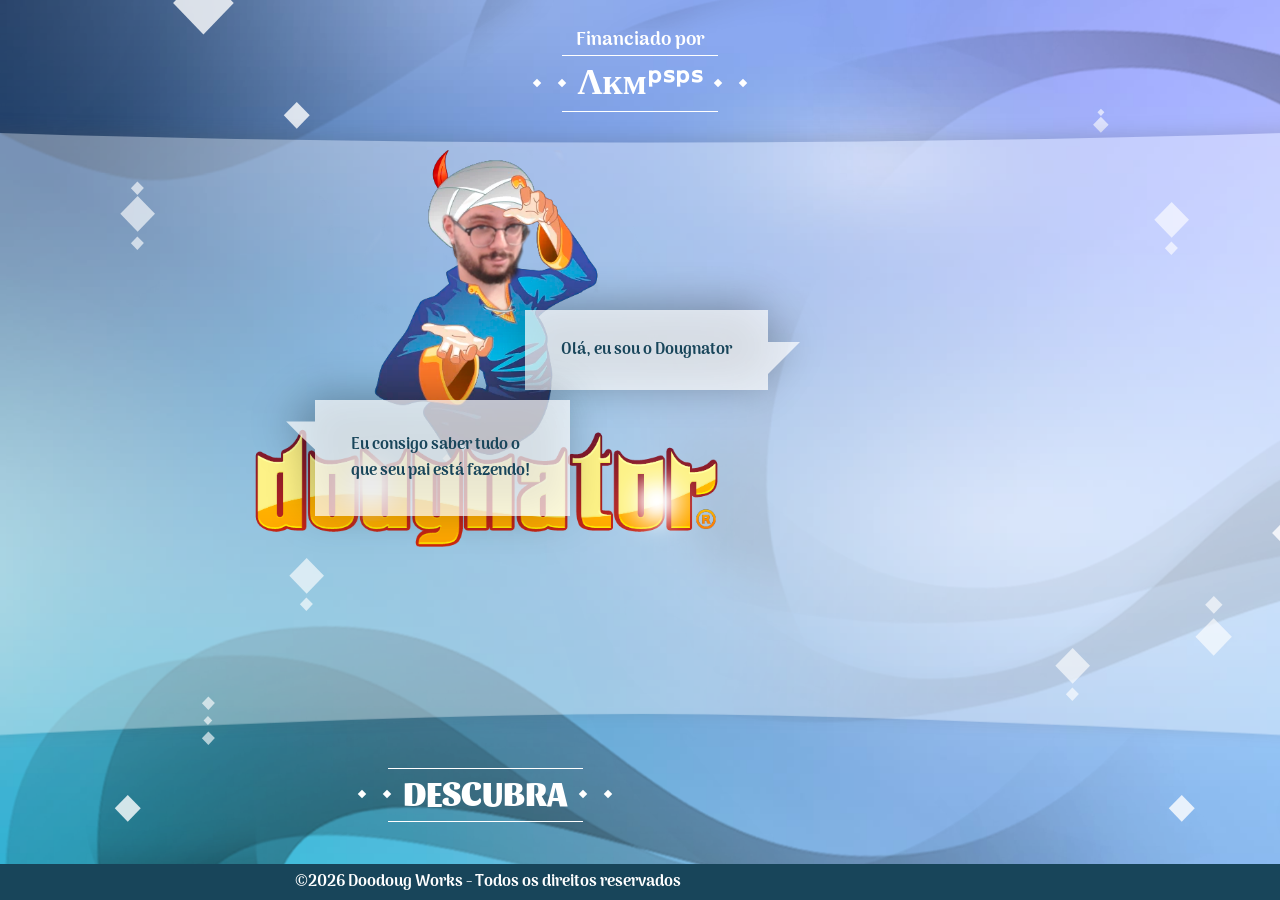
==== commit ec811f8c: "main" ====
--- a/index.html
+++ b/index.html
@@ -10,6 +10,7 @@
         <link rel="stylesheet" href="/assets/css/app-v3.css">
         <link rel="stylesheet" href="/assets/css/flag-icons.min.css">
         <link rel="stylesheet" href="/assets/fontawesome/css/all.css">
+        <link rel="shortcut icon" href="/files/icon.png">
         <meta name="viewport" content="width=device-width, initial-scale=1.0"/>
         <title>Dougnator, o BURRO da web
 </title>
@@ -103,12 +104,20 @@
             </div>
         </div>
         <header>
-            <div class="col-xl-8 col-lg-8 col-md-8 col-sm-5 col-xs-4">
-                <!-- BODY -->
-                <!-- GAM 71161633/AKINTR_akinator/home_top_header -->
-                <div data-fuse="home_top_header"></div>
-                <div id="top_pub"></div>
-            </div>
+            <h3 style="margin: auto; text-align: center; color: #fff;">
+                Financiado por 
+            </h3>
+            <div class="row">
+                        <div class="col-md-8 game-div">
+                            
+                            <div class="btn-play">
+                                <a href="https://www.twitch.tv/doodoug">
+                                    <span>Λкмᵖˢᵖˢ</span>
+                                </a>
+                                <input type="hidden" name="ipcliente" value=""/>
+                            </div>
+                        </div>
+                    </div>
             <div class="top-separator"></div>
         </header>
         <section id="base-section">
@@ -123,7 +132,7 @@
                         </div>
                         <div class="bubble-right bubble-home bubble">
                             <p>
-                                Clique em DESCUBRA que vou adivinhar o que seu pai está fazendo!
+                                Eu consigo saber tudo o que seu pai está fazendo!
                             </p>
                         </div>
                     </div>
@@ -138,7 +147,7 @@
                         <div class="col-md-8 game-div">
                             
                             <div class="btn-play">
-                                <a href="#">
+                                <a href="/assets/html/status.html">
                                     <span>DESCUBRA</span>
                                 </a>
                                 <input type="hidden" name="ipcliente" value=""/>
--- a/assets/css/app-v3.css
+++ b/assets/css/app-v3.css
@@ -103,6 +103,7 @@
 /* On a besoin que la div centrale fasse au minimum 600px de haut dans la cas ou la pub est désactivée */
 .row_main {
     min-height: 300px;
+    margin-left: calc(100vw * 0.25);
 }
 
 .font-size-mobile-h1{
@@ -1837,7 +1838,10 @@
 
 .database-selection{
     margin: 40px 0 0 0;
-    width: 70%;
+    width: 567px;
+    display: relative;
+    left: 330px;
+    top: 200px;
 }
 
 .selector ul:not(.social-network){
@@ -1848,13 +1852,14 @@
 .selector ul:not(.social-network) li{
     font-family: "Sansita";
     font-weight: 700;
+    font-size: 20px;
     list-style: none;
     line-height:40px;
     margin-bottom: 10px;
     text-align: center;
     position:relative;
 }
-.selector ul:not(.social-network) li:after{
+/* .selector ul:not(.social-network) li:after{
     content:">>";
     display:block;
     position: absolute;
@@ -1863,7 +1868,7 @@
     top:-1px;
     color:transparent;
     transition: all .1s;
-}
+} */
 
 .selector ul:not(.social-network) li:hover:after{
     right:35px;
